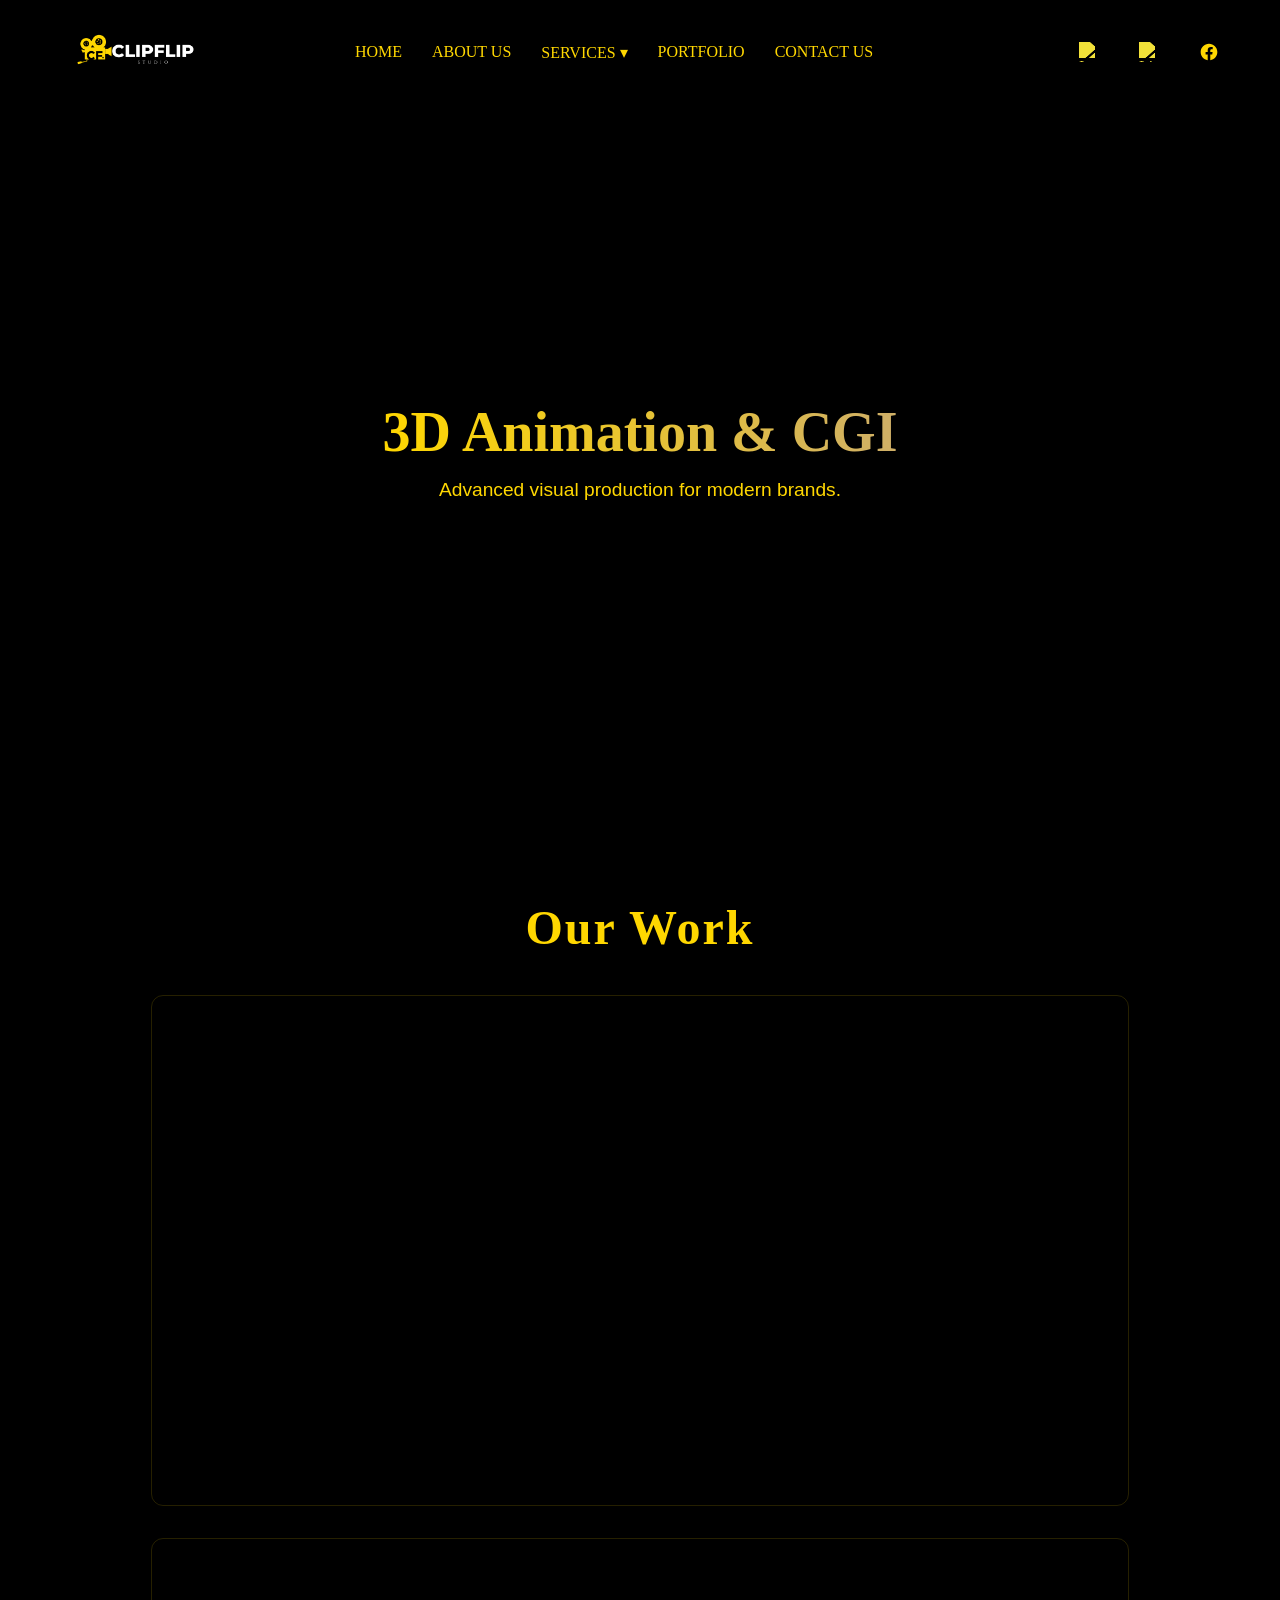
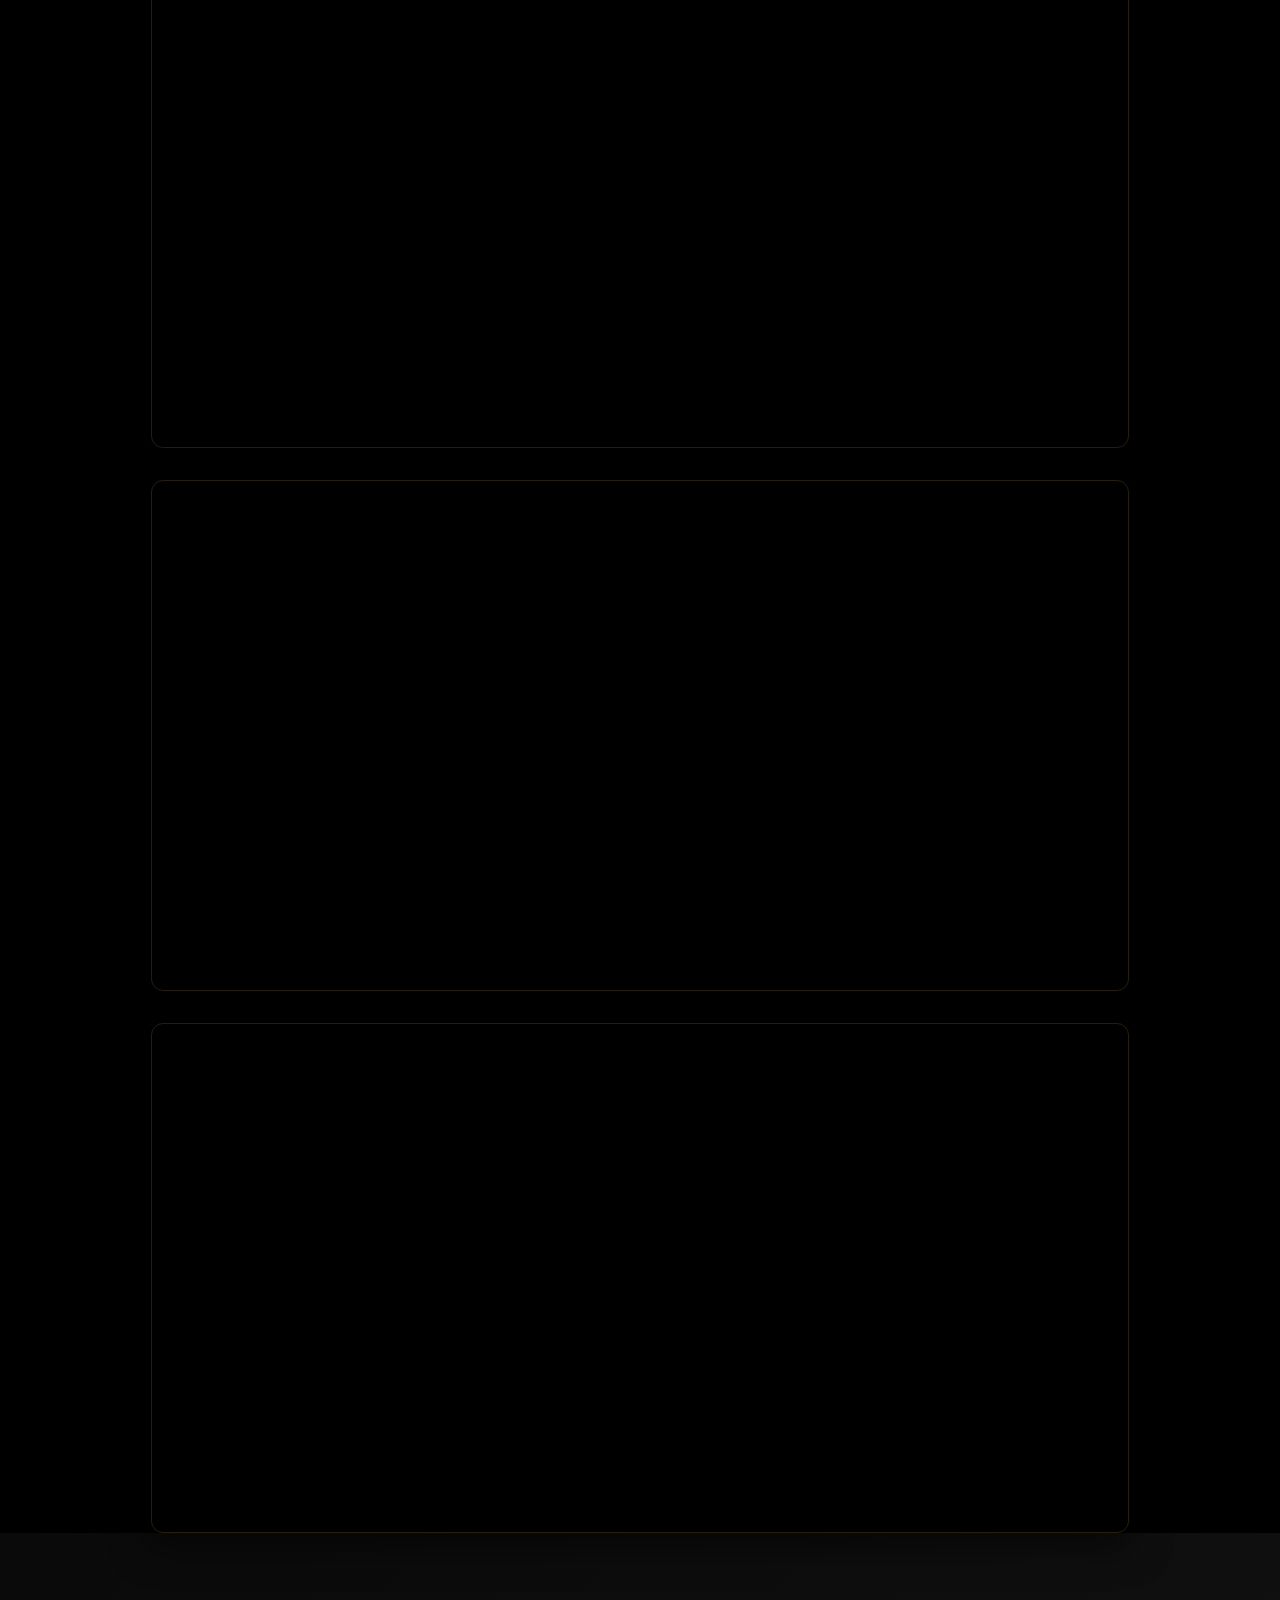
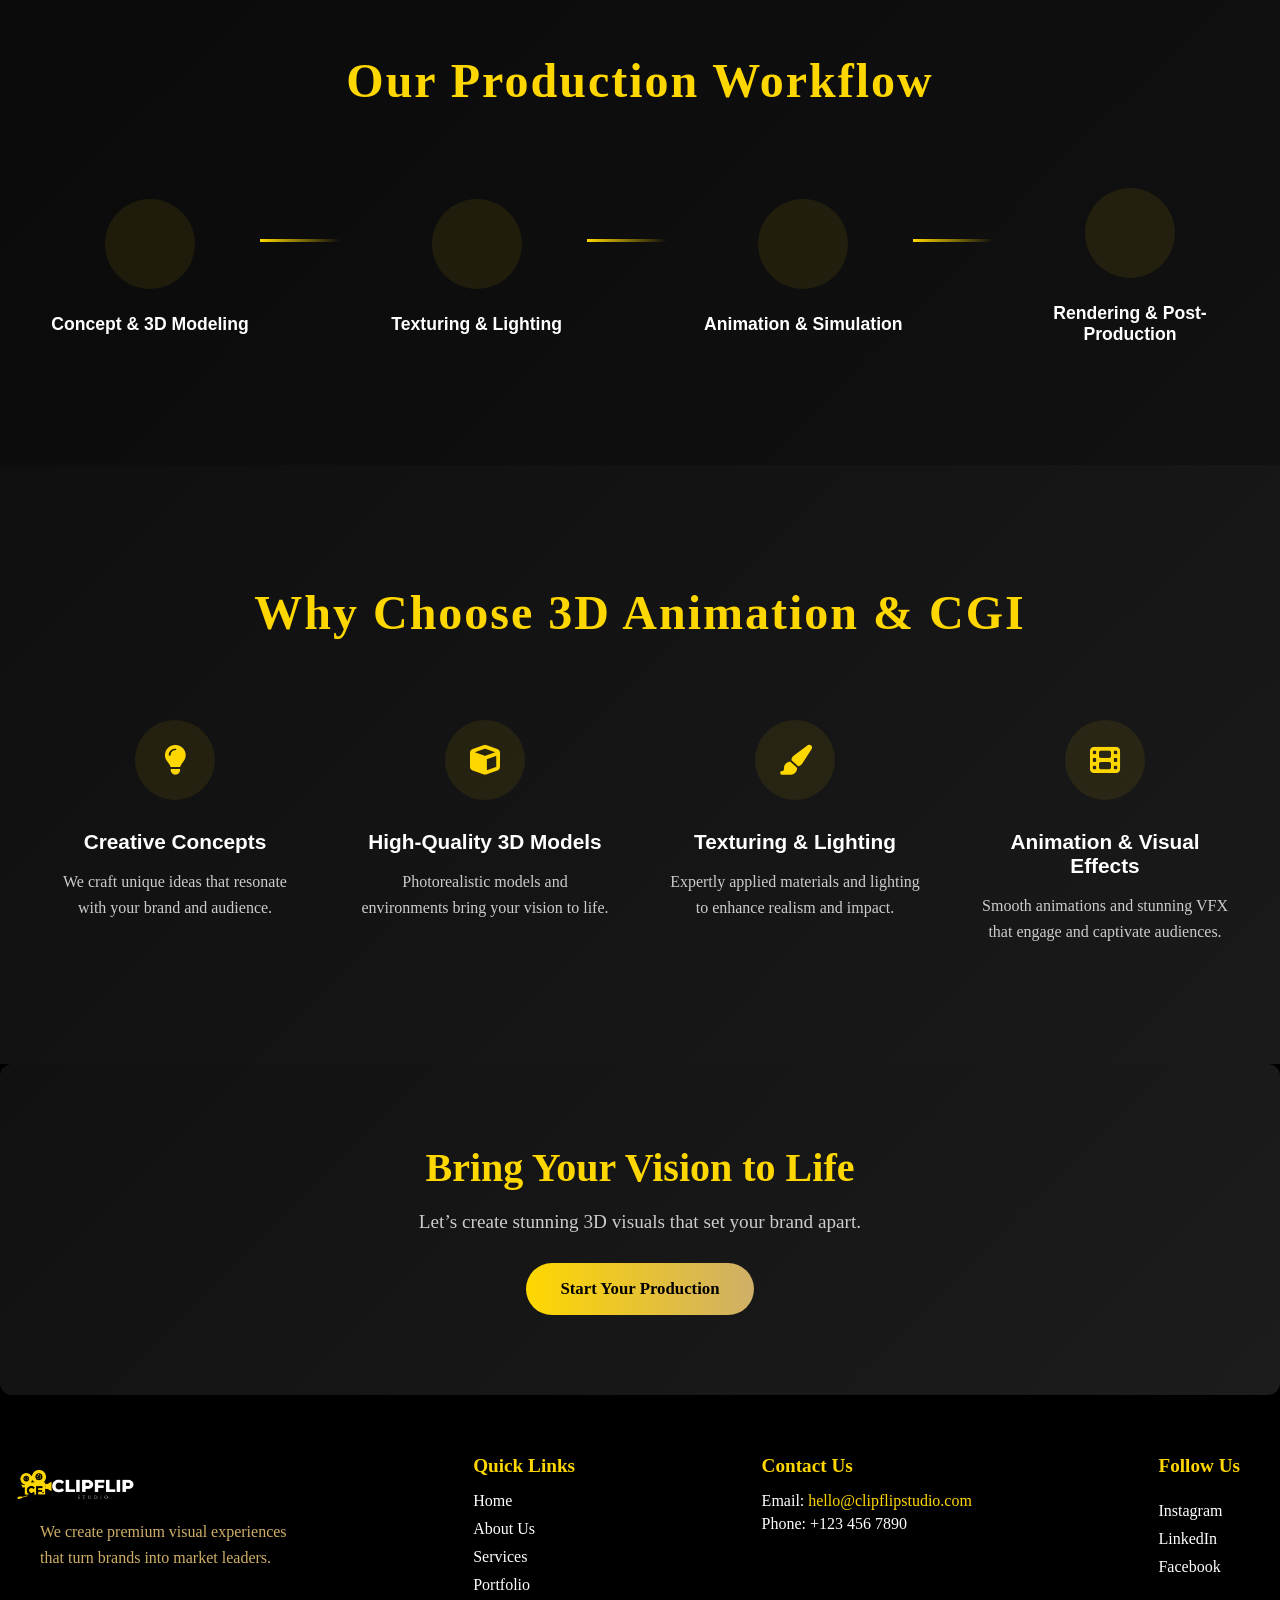
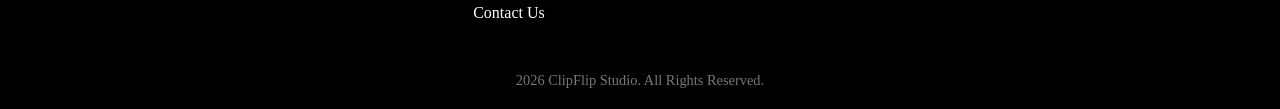
==== 3d-animation-cgi.html @ 11c01d87 "Add menu toggle in every header" ====
<!DOCTYPE html>
<html lang="en">
<head>
  <meta charset="UTF-8">
  <meta name="viewport" content="width=device-width, initial-scale=1.0">
  <title>3D Animation and CGI - CLIPFLIP STUDIO</title>
   <link rel="icon" type="image/png" href="assets/images/favicon.png">
  <link rel="stylesheet" href="css/services.css">
  <link rel="stylesheet" href="css/style.css">
   <link rel="stylesheet"
href="https://cdnjs.cloudflare.com/ajax/libs/font-awesome/6.5.0/css/all.min.css">
<link rel="stylesheet" href="css/responsiveness.css">
</head>
<body>

<header class="site-header">
  <div class="container">
    <!-- Logo -->
    <div class="logo">
      <img src="/assets/images/logo.png" alt="Logo">
    </div>

    <div class="menu-toggle">☰</div>

    <!-- Navigation -->
    <nav class="nav">
  <ul  class="nav-links">
    <li><a href="index.html">Home</a></li>
    <li><a href="about.html">About Us</a></li>

    <!-- Services Dropdown -->
    <li class="dropdown">
  <a href="#" id="servicesToggle">Services ▾</a>
  <ul class="dropdown-menu" id="servicesMenu">
        <li><a href="3d-animation-cgi.html">3D Animation & CGI</a></li>

    <li><a href="cinematic-brand-films.html">Cinematic Brand Films</a></li>
    <li><a href="ai-visual-production.html">AI-Enhanced Visual Production</a></li>
    <li><a href="full-video-production.html">Full Video Production</a></li>
  </ul>
</li>

    <li><a href="portfolio.html">Portfolio</a></li>
    <li><a href="contact.html">Contact Us</a></li>
  </ul>
</nav>

    <!-- Social Media Icons -->
<div class="header-socials">
  <a href="https://www.instagram.com/clipflip_studio/" target="_blank" class="social-icon instagram">
    <img src="https://cdn-icons-png.flaticon.com/24/174/174855.png" alt="Instagram">
  </a>

  <a href="https://www.linkedin.com/company/clipflipstudio" target="_blank" class="social-icon linkedin">
    <img src="https://cdn-icons-png.flaticon.com/24/174/174857.png" alt="LinkedIn">
  </a>

  <a href="#" class="social-icon">
  <svg viewBox="0 0 24 24" width="20" height="20">
    <path fill="#FFD700" d="M22,12C22,6.48,17.52,2,12,2S2,6.48,2,12c0,5,3.66,9.13,8.44,9.88v-6.99h-2.54v-2.89h2.54v-2.2
      c0-2.51,1.49-3.89,3.77-3.89c1.09,0,2.23,0.2,2.23,0.2v2.45h-1.26c-1.24,0-1.63,0.77-1.63,1.56v1.88h2.78l-0.44,2.89h-2.34v6.99
      C18.34,21.13,22,17,22,12z"/>
  </svg>
</a>
</div>
  </div>
</header>

<!-- HERO SECTION -->
  <section class="service-hero">

  <!-- Background Video -->
  <div class="video-container">
<iframe 
  id="heroVideo"
  width="560" 
  height="315" 
  src="https://www.youtube.com/embed/TlagC3os4xI?autoplay=1&mute=1&enablejsapi=1"
  title="YouTube video player" 
  frameborder="0" 
  allow="autoplay; encrypted-media"
  allowfullscreen>
</iframe>
</div>

  <!-- overlay content -->
  <div class="hero-box">
    <h1>3D Animation & CGI</h1>
    <p>Advanced visual production for modern brands.</p>
  </div>

</section>


<!-- VIDEO SHOWCASE -->
<section class="service-videos-new">
  <div class="video-wrapper">


  <h2>Our Work</h2>

  <div class="video-grid">

    <div class="video-card">
<iframe 
  src="https://www.youtube.com/embed/NSYdKjWfjSY?autoplay=1&mute=1&loop=1&playlist=NSYdKjWfjSY&controls=0&modestbranding=1&playsinline=1&rel=0"
  frameborder="0" 
  allow="autoplay; encrypted-media"
  allowfullscreen>
</iframe>   
   </div>

    <div class="video-card">
     <iframe
       src="https://www.youtube.com/embed/BoeuCA40qew?autoplay=1&mute=1&loop=1&playlist=BoeuCA40qew&controls=0&modestbranding=1&playsinline=1"
        frameborder="0" allow=" autoplay; encrypted-media;" 
         allowfullscreen></iframe>
    </div>

    <div class="video-card">
<iframe  
  src="https://www.youtube.com/embed/XLqd3X2z10I?autoplay=1&mute=1&loop=1&playlist=XLqd3X2z10I&controls=0&modestbranding=1&playsinline=1"
  frameborder="0" 
  allow="autoplay; encrypted-media" 
  allowfullscreen>
</iframe>    </div>

    <div class="video-card">
<iframe 
 
  src="https://www.youtube.com/embed/jw-aebRJ8zs?autoplay=1&mute=1&loop=1&playlist=jw-aebRJ8zs&controls=0&modestbranding=1&playsinline=1"
  frameborder="0" 
  allow="autoplay; encrypted-media" 
  allowfullscreen>
</iframe>      </div>

  </div>
</div>
</section>


<section class="process">
  <h2>Our Production Workflow</h2>
  <div class="process-steps">

    <div class="process-step">
      <div class="process-icon">
        <i data-lucide="lightbulb"></i> <!-- Concept & Idea -->
      </div>
      <h3>Concept & 3D Modeling</h3>
    </div>

    <div class="process-step">
      <div class="process-icon">
        <i data-lucide="droplet"></i> <!-- Texturing / Surface -->
      </div>
      <h3>Texturing & Lighting</h3>
    </div>

    <div class="process-step">
      <div class="process-icon">
        <i data-lucide="play-circle"></i> <!-- Animation -->
      </div>
      <h3>Animation & Simulation</h3>
    </div>

    <div class="process-step">
      <div class="process-icon">
        <i data-lucide="cpu"></i> <!-- Rendering / Post -->
      </div>
      <h3>Rendering & Post-Production</h3>
    </div>

  </div>
</section>
<!-- BENEFITS -->
<section class="benefits">
  <h2>Why Choose 3D Animation & CGI</h2>
  <div class="benefits-grid">

    <div class="benefit-item">
      <div class="benefit-icon">
        <i class="fas fa-lightbulb"></i>
      </div>
      <h3>Creative Concepts</h3>
      <p>We craft unique ideas that resonate with your brand and audience.</p>
    </div>

    <div class="benefit-item">
      <div class="benefit-icon">
        <i class="fas fa-cube"></i>
      </div>
      <h3>High-Quality 3D Models</h3>
      <p>Photorealistic models and environments bring your vision to life.</p>
    </div>

    <div class="benefit-item">
      <div class="benefit-icon">
        <i class="fas fa-paint-brush"></i>
      </div>
      <h3>Texturing & Lighting</h3>
      <p>Expertly applied materials and lighting to enhance realism and impact.</p>
    </div>

    <div class="benefit-item">
      <div class="benefit-icon">
        <i class="fas fa-film"></i>
      </div>
      <h3>Animation & Visual Effects</h3>
      <p>Smooth animations and stunning VFX that engage and captivate audiences.</p>
    </div>

  </div>
</section>


<!-- CTA -->
<section class="cta">
  <h2>Bring Your Vision to Life</h2>
  <p>Let’s create stunning 3D visuals that set your brand apart.</p>
  <a href="contact.html" class="cta-btn">Start Your Production</a>
</section>

<!-- Footer -->
<footer class="site-footer">
  <div class="footer-container">

    <!-- Logo & Tagline -->
    <div class="footer-logo">
        <img src="/assets/images/logo.png" alt="Logo">
      <p class="footer-tagline">We create premium visual experiences</p>
      <p class="footer-tagline"> that turn brands into market leaders.</p>
    </div>

    <!-- Navigation Links -->
    <div class="footer-nav">
      <h4>Quick Links</h4>
      <ul>
        <li><a href="index.html">Home</a></li>
        <li><a href="about.html">About Us</a></li>
        <li><a href="performance-video-marketing.html">Services</a></li>
        <li><a href="portfolio.html">Portfolio</a></li>
        <li><a href="contact.html">Contact Us</a></li>
      </ul>
    </div>

    <!-- Contact Info -->
    <div class="footer-contact">
      <h4>Contact Us</h4>
      <p>
    Email: 
    <a href="mailto:hello@clipflipstudio.com?subject=Project Inquiry&body=Hello ClipFlip Studio, I would like to discuss a project.">
hello@clipflipstudio.com
</a>
  </p>
      <p>Phone: +123 456 7890</p>
    </div>

    <!-- Social Media -->
    <div class="footer-social">
      <h4>Follow Us</h4>
      <a href="https://www.instagram.com/clipflip_studio/" target="_blank">Instagram</a>
      <a href="https://www.linkedin.com/company/clipflipstudio" target="_blank">LinkedIn</a>
      <a href="#" target="_blank">Facebook</a>
    </div>

  </div>

  <div class="footer-bottom">
    <p>2026 ClipFlip Studio. All Rights Reserved.</p>
  </div>
</footer>
  <script src="js/services_dropdown.js"></script>
<script src="js/sequential_animation.js"></script>
<script src="js/benefit-card.js"></script>
 <script src="js/onclick_audio.js"></script>
<script src="https://unpkg.com/lucide@latest"></script>
<script src="https://www.youtube.com/iframe_api"></script>
<script src="js/menu_toggle.js"></script>

<script>
lucide.createIcons();
</script>
</body>
</html>
---- css/services.css ----
/* =========================
   HERO SECTION
========================= */
/* HERO SECTION */

.service-hero{
  position: relative;
  height: 100vh;
  width: 100%;
  overflow: hidden;
  display:flex;
  align-items:center;
  justify-content:center;
}

/* slideshow container */

.hero-slideshow{
  position:absolute;
  width:100%;
  height:100%;
  top:0;
  left:0;
}

/* images */

.slide{
  position:absolute;
  width:100%;
  height:100%;
  object-fit:cover;
  opacity:0;
  transition: opacity 1.5s ease;
}

/* active slide */

.slide.active{
  opacity:1;
}

/* dark overlay */

.service-hero::after{
  content:"";
  position:absolute;
  width:100%;
  height:100%;
  background: rgba(0,0,0,0.55);
  top:0;
  left:0;
}

/* hero text */

.hero-box{
  position:relative;
  z-index:2;
  text-align:center;
  padding:40px;
}

.hero-box h1 {
   font-family: 'Cinzel', serif;
  font-size: 3.5rem;

  background: linear-gradient(90deg,#FFD700,#CFAF67);

  -webkit-background-clip: text;
  background-clip: text;

  -webkit-text-fill-color: transparent;
  color: transparent;
}

.hero-box p{
   font-family: 'Montserrat', sans-serif;
  color:#FFD700;
  margin-top:15px;
  font-size:1.2rem;
}
/* =========================
   VIDEO SECTION
========================= */
.service-videos-news {
  display: block;
  width: 100%;
  padding: 60px 0;
  background: linear-gradient(135deg, #0a0a0a, #111);
  box-sizing: border-box;
}


.video-wrapper {
  width: 1090px;
  margin: 0 auto;
  padding: 0 3.5rem;
  box-sizing: border-box;
}

.video-wrapper h2 {
 font-family: 'Cinzel', serif;
  font-size: 3rem;
  color: #FFD700;
  margin-bottom: 2.5rem;
  letter-spacing: 2px;
  text-align: center;
}

.video-grid {
  display: flex;
  flex-direction: column;
  gap: 2rem;
  width: 100%;
}

.video-card {
 width: 100% !important;
  position: relative;
  padding-bottom: 52% !important;   /* slightly less tall than 56.25% */
  height: 0 !important;
  overflow: hidden;
  border-radius: 12px;
  border: 1px solid rgba(255, 215, 0, 0.15);
  box-shadow: 0 10px 40px rgba(0, 0, 0, 0.6);
  transition: transform 0.4s ease, box-shadow 0.4s ease, border-color 0.4s ease;
  cursor: pointer;
}

.video-card iframe {
  position: absolute;
  top: 0;
  left: 0;
  width: 100%;
  height: 100%;
  border: none;
  display: block;
}
.video-card::after {
  content: "";
  position: absolute;
  inset: 0;
  background: linear-gradient(135deg, rgba(255,215,0,0.22), rgba(207,175,103,0.12));
  opacity: 0;
  transition: opacity 0.4s ease;
  z-index: 2;
  border-radius: 12px;
  pointer-events: none;
}

.video-card:hover {
   transform: translateY(-10px) scale(1.02);
  box-shadow: 0 20px 40px rgba(255, 215, 0, 0.25);
  background-position: right center;
}

@media (max-width: 600px) {
  .video-wrapper { padding: 0 1rem; }
  .video-wrapper h2 { font-size: 2rem; }
}

/* =========================
   WHAT’S INCLUDED - SPLIT MODERN (YELLOW HIGHLIGHTS)
========================= */
.included-services {
  padding: 100px 20px;
  background: linear-gradient(135deg, #111, #1C1C1C);
}

.services-container {
  display: flex;
  align-items: center;
  justify-content: center;
  gap: 50px;
  max-width: 1200px;
  margin: auto;
  flex-wrap: wrap-reverse;
}

/* Left side image */
.services-image {
  flex: 1;
  min-width: 300px;
  display: flex;
  justify-content: center;
  align-items: center;
}

.services-image img {
  width: 100%;
  max-width: 500px;
  border-radius: 20px;
  box-shadow: 0 20px 50px rgba(255, 215, 0, 0.1); /* yellow glow */
  transition: transform 0.5s ease, box-shadow 0.5s ease;
}

.services-image img:hover {
  transform: scale(1.03);
  box-shadow: 0 30px 70px rgba(255, 215, 0, 0.25);
}

/* Right side cards */
.services-cards {
  flex: 1;
  min-width: 300px;
}

.services-cards h2 {
  font-size: 2.5rem;
  color: #FFD700; /* yellow heading */
  margin-bottom: 40px;
  text-align: left;
}

/* Cards Grid */
.services-grid {
  display: flex;
  flex-direction: column;
  gap: 25px;
}

/* Individual Card Styling */
.card {
  background-color: rgba(0,0,0,0.85);
  backdrop-filter: blur(2px);
  border-radius: 16px;
  padding: 25px 20px;
  display: flex;
  align-items: center;
  gap: 20px;
  box-shadow: 0 10px 30px rgba(0,0,0,0.5);
  transition: transform 0.4s ease, box-shadow 0.4s ease, background 0.4s ease;
  cursor: default;
  position: relative;
  font-family: 'Cinzel', serif;
  font-size: 1.1rem;
  color: #fff;
  font-weight: 500;
}

.card::before {
  content: "";
  display: block;
  width: 50px;
  height: 50px;
  background-size: contain;
  background-repeat: no-repeat;
  filter: grayscale(100%);
  transition: filter 0.3s ease, transform 0.3s ease;
}

/* Hover effect - yellow highlights */
.card:hover {
  transform: translateY(-6px) scale(1.02);
  box-shadow: 0 20px 50px rgba(255, 215, 0, 0.3);
}

.card:hover::before {
  filter: grayscale(0%); /* icon fully visible in original colors */
  transform: scale(1.2);
}

/* Responsive */
@media (max-width: 900px) {
  .services-container {
    flex-direction: column-reverse;
    gap: 40px;
  }

  .services-cards h2 {
    font-family: 'Cinzel', serif;
    text-align: center;
  }
}

/* =========================
   PROCESS SECTION
========================= */

.process {
  padding: 120px 20px;
  background: linear-gradient(135deg, #0a0a0a, #111);
  color: #fff;
  text-align: center;
}

.process h2 {
  font-family: 'Montserrat', serif;
  font-size: 3rem;
  color: #FFD700;
  margin-bottom: 80px;
  letter-spacing: 2px;
}

/* Layout */
.process-steps {
  display: flex;
  justify-content: space-between;
  align-items: center;
  flex-wrap: wrap;
  max-width: 1200px;
  margin: 0 auto;
  position: relative;
}

/* Individual Step */
.process-step {
  width: 220px;
  text-align: center;
  position: relative;
  opacity: 0;
  transform: translateY(40px);
  transition: all 0.6s ease;
}

/* Icon Image */
.process-icon {
  width: 90px;
  height: 90px;
  margin: 0 auto 25px auto;
  border-radius: 50%;
  background: rgba(255, 215, 0, 0.08);
  display: flex;
  align-items: center;
  justify-content: center;
  transition: all 0.4s ease;
}

/* Style the SVG inside */
.process-icon svg {
  width: 36px;
  height: 36px;
  stroke: #FFD700;
  stroke-width: 2;
}

/* Premium glow on hover */
.process-step:hover .process-icon {
  transform: scale(1.12);
  box-shadow: 0 0 25px rgba(255, 215, 0, 0.5);
  background: rgba(255, 215, 0, 0.15);
}

.process-step h3 {
  font-family: 'Cinzel', sans-serif;
  font-size: 1.1rem;
  font-weight: 600;
}

/* Floating Animation */
@keyframes float {
  0%, 100% { transform: translateY(0); }
  50% { transform: translateY(-8px); }
}

/* Connecting Line */
.process-step::after {
  content: '';
  position: absolute;
  top: 40px;
  left: 100%;
  width: 80px;
  height: 3px;
  background: linear-gradient(to right, #FFD700, transparent);
  transform: scaleX(0);
  transform-origin: left;
  transition: transform 0.6s ease;
}

.process-step:last-child::after {
  display: none;
}

/* Reveal Animation */
.process-step.visible {
  opacity: 1;
  transform: translateY(0);
}

.process-step.visible::after {
  transform: scaleX(1);
}

/* Responsive */
@media (max-width: 900px) {
  .process-steps {
    flex-direction: column;
    gap: 50px;
  }

  .process-step::after {
    display: none;
  }
}

/* =========================
   BENEFITS SECTION
========================= */
.benefits {
  padding: 120px 20px;
  background: linear-gradient(135deg, #0f0f0f, #1a1a1a);
  text-align: center;
}

.benefits h2 {
  font-family: 'Cinzel', serif;
  font-size: 3rem;
  margin-bottom: 80px;
  letter-spacing: 2px;
  color: #FFD700;
}

/* Grid Layout */
.benefits-grid {
  display: flex;
  justify-content: center;
  flex-wrap: wrap;
  gap: 60px;
  max-width: 1200px;
  margin: auto;
}

/* Individual Benefit */
.benefit-item {
  max-width: 250px;
  text-align: center;
  color: #fff;
  opacity: 0;
  transform: translateY(40px);
  animation: fadeUp 0.8s ease forwards;
}

/* Staggered Animation */
.benefit-item:nth-child(1) { animation-delay: 0.2s; }
.benefit-item:nth-child(2) { animation-delay: 0.4s; }
.benefit-item:nth-child(3) { animation-delay: 0.6s; }
.benefit-item:nth-child(4) { animation-delay: 0.8s; }

/* Icon */
.benefit-icon {
  width: 80px;
  height: 80px;
  margin: 0 auto 30px auto;
  border-radius: 50%;
  background: rgba(255, 215, 0, 0.08);
  display: flex;
  align-items: center;
  justify-content: center;
  font-size: 30px;
  color: #FFD700;
  transition: transform 0.4s ease, box-shadow 0.4s ease;
  animation: float 4s ease-in-out infinite;
}

.benefit-item:hover .benefit-icon {
  transform: scale(1.15);
  box-shadow: 0 0 30px rgba(255, 215, 0, 0.4);
}

/* Title */
.benefit-item h3 {
  
  font-size: 1.3rem;
  margin-bottom: 15px;
  font-weight: 600;
}

/* Description */
.benefit-item p {
  font-family: 'Cinzel', serif;
  font-size: 1rem;
  color: #ccc;
  line-height: 1.6;
}

/* Fade Up Animation */
@keyframes fadeUp {
  to {
    opacity: 1;
    transform: translateY(0);
  }
}

/* Subtle Floating Animation */
@keyframes float {
  0%, 100% { transform: translateY(0px); }
  50% { transform: translateY(-8px); }
}

/* Responsive */
@media (max-width: 900px) {
  .benefits-grid {
    gap: 40px;
  }
}

/* =========================
   OUR WORK GRID
========================= */
.our-work h2 {
 font-family: 'Montserrat', serif;
 font-size: 2.5rem;
  color: #FFD700; /* yellow heading */
  margin-bottom: 40px;
  text-align: center;
}

.work-grid {
  display: flex;
  flex-wrap: wrap;
  justify-content: center;
  gap: 25px;
}

.work-box {
  background: rgba(0,0,0,0.85);
  backdrop-filter: grayscale(100%) blur(2px);
  border-radius: 16px;
  width: 250px;
  height: 160px;
  display: flex;
  align-items: center;
  justify-content: center;
  box-shadow: 0 10px 30px rgba(0,0,0,0.5);
  transition: transform 0.3s ease, box-shadow 0.3s ease;
}

.work-box:hover {
  transform: translateY(-8px) scale(1.03);
  box-shadow: 0 20px 50px rgba(255,215,0,0.3);
}

/* =========================
   CTA
========================= */
.cta {
  
  background: linear-gradient(135deg, #111, #1C1C1C);
  text-align: center;
  padding: 80px 20px;
  border-radius: 12px;
  
}

.cta h2 {
  font-family: 'Cinzel', serif;
  font-size: 2.5rem;
  margin-bottom: 20px;
  color: #FFD700;
}

.cta p {
  font-family: 'Montserrat', serif;
  font-size: 1.2rem;
  color: #ccc;
  margin-bottom: 30px;
}
.cta-btn{
  display: inline-block;
  text-decoration: none;
  background: linear-gradient(90deg, #FFD700, #CFAF67);
  color: #000;
  padding: 16px 34px;
  border-radius: 50px;
  font-weight: 600;
  font-size: 1.05rem;
  cursor: pointer;

  position: relative;
  z-index: 999;

  transition: all 0.35s ease;
}

/* Glow layer */
.cta-btn::before{
  content: "";
  position: absolute;
  inset: 0;
  border-radius: 50px;
  background: linear-gradient(90deg,#FFD700,#CFAF67,#FFD700);
  filter: blur(12px);
  opacity: 0;
  transition: opacity 0.35s ease;
  z-index: -1;
}

/* Hover effect */
.cta-btn:hover{
  transform: translateY(-4px) scale(1.03);
  box-shadow: 0 15px 40px rgba(255,215,0,0.45);
}

.cta-btn:hover::before{
  opacity: 0.7;
}



/* Special layout when there are 5 cards */
.included-services-5 .services-container{
  align-items: flex-start;
}

/* Make image area slightly larger */
.included-services-5 .services-image{
  flex: 1.2;
}

/* Slightly reduce card column width */
.included-services-5 .services-cards{
  flex: 0.9;
}

/* Allow image to grow more */
.included-services-5 .services-image img{
  max-width: 650px;
}
---- css/style.css ----
/* =========================
   1. BASIC RESET & BODY
========================= */
* {
  margin: 0;
  padding: 0;
  box-sizing: border-box;
}

body {
  font-family: 'Montserrat', serif;
  background-color: #000;
  color: #fff;
}

h1, h2, h3 {
   font-family: 'Cinzel', sans-serif;
  
}

a {
  text-decoration: none;
}

/* =========================
   2. HEADER
========================= */

/* Target the logo container */

.site-header {
  width: 100%;
  background-color: #000;
  position: fixed;
  top: 0;
  left: 0;
  z-index: 100;
  display: flex;
  justify-content: center;
  box-shadow: 0 2px 10px rgba(0,0,0,0.5);
  padding: 20px 50px;
}

.site-header .container {
  max-width: 1200px;
  width: 100%;
  display: flex;
  align-items: center;
  justify-content: space-between;
}
.site-header .logo {
  margin-left: 50px;
}
.site-header .logo img {
  height: 60px;
  width: auto;
  transform: scale(2.5,2.5);   /* scaleX , scaleY */
  transform-origin: center;
}

.site-header .nav ul {
  list-style: none;
  display: flex;
  gap: 30px;
}

.site-header .nav ul li a {
  color: #FFD700;
  font-weight: 500;
  text-transform: uppercase;
  transition: color 0.3s;
}

.site-header .nav ul li a:hover {
  color: #CFAF67;
}
/* =========================
   DROPDOWN MENU
========================= */

.nav ul li {
  position: relative;
}

.dropdown-menu {
  position: absolute;
  top: 100%;
  left: 0;
  background: #111;
  list-style: none;
  padding: 15px 0;
  min-width: 250px;
  display: none;
  flex-direction: column;
  box-shadow: 0 8px 20px rgba(0,0,0,0.6);
  border-radius: 6px;
  opacity: 0;
  transform: translateY(10px);
  transition: all 0.3s ease;
}

/* When active */
.dropdown-menu.active {
  display: flex;
  opacity: 1;
  transform: translateY(0);
}

.dropdown-menu li {
  padding: 10px 20px;
}

.dropdown-menu li a {
  color: #FFD700;
  text-transform: none;
  font-weight: 400;
  display: block;
}

.dropdown-menu li a:hover {
  color: #CFAF67;
  background: rgba(255, 215, 0, 0.05);
}
/* =========================
   HEADER SOCIAL ICONS (LUXURY GOLD STYLE)
========================= */

.header-socials {
  display: flex;
  gap: 18px;
  align-items: center;
}

/* ICON WRAPPER */
.social-icon {
  width: 42px;
  height: 42px;
  display: flex;
  align-items: center;
  justify-content: center;
  border-radius: 50%;
  position: relative;
  transition: all 0.4s ease;
}

/* GOLD ICON STYLE */
.social-icon img {
  width: 20px;
  height: 20px;

  /* Make icon gold */
  filter: brightness(0) saturate(100%) invert(78%) sepia(52%) 
          saturate(558%) hue-rotate(7deg) brightness(102%) contrast(101%);

  transition: all 0.4s ease;
}

/* Elegant hover effect */
.social-icon:hover {
  transform: translateY(-5px);
}

/* Glow effect on hover */
.social-icon:hover img {
  filter: brightness(0) saturate(100%) invert(85%) sepia(80%)
          saturate(700%) hue-rotate(3deg) brightness(115%) contrast(110%);
}

/* Subtle animated underline ring */
.social-icon::after {
  content: "";
  position: absolute;
  bottom: -6px;
  width: 0%;
  height: 2px;
  background: linear-gradient(to right, #CFAF67, #FFD700);
  transition: width 0.4s ease;
}

.social-icon:hover::after {
  width: 60%;
}

/* =========================
   HERO SECTION
========================= */

.hero {
  position: relative;
  height: 100vh;
  overflow: hidden;
}

/* VIDEO WRAPPER (important) */
.video-container {
  position: absolute;
  top: 50%;
  left: 50%;
  width: 100vw;
  height: 56.25vw;       /* 16:9 ratio */
  min-height: 100vh;
  min-width: 177.77vh;   /* 16:9 ratio */
  transform: translate(-50%, -50%);
  z-index: -2;
}

/* iframe full cover */
.video-container iframe {
  width: 100%;
  height: 100%;
  pointer-events: none;  /* disable clicking */
}

.video-container video {
  width: 100%;
  height: 100%;
  object-fit: cover;
}

/* Dark overlay for readability */
.hero::after {
  content: "";
  position: absolute;
  inset: 0;
  background: rgba(0,0,0,0.6);
  z-index: -1;
}

/* TEXT CONTENT */
.hero-overlay {
  position: relative;
  z-index: 2;
  height: 100%;
  display: flex;
  flex-direction: column;
  justify-content: center;
  align-items: center;
  color: #FFD700;
  text-align: center;
  padding: 0 20px;
}

.hero-overlay h1 {
  font-size: 3rem;
  margin-bottom: 10px;
}

.hero-overlay .motto {
  font-size: 1.2rem;
  color: #fff;
  max-width: 700px;
}
.hero-overlay img {
  max-width: 300px;        /* Maximum size of the logo */
  width: 80%;               /* Responsive width */
  height: auto;             /* Maintain aspect ratio */
  display: block;
  margin: 0 auto;  
  opacity: 50%;

}

/* =========================
   4. WHAT WE DO (Text)
========================= */
.what-we-do-text {
  background-color: #000;
  color: #fff;
  padding: 80px 20px;
  text-align: center;
}

.what-we-do-text h2 {
  font-size: 3rem;
  color: #FFD700;
  margin-bottom: 50px;
}

.what-we-do-text p {
  font-size: 1.25rem;
  line-height: 2;
  margin-bottom: 30px;
  max-width: 900px;
  margin-left: auto;
  margin-right: auto;
}

.what-we-do-text strong {
  color: #FFD700;
  font-weight: 700;
}

/* =========================
   5. TEAM / ROLES
========================= */
.team-showcase {
  background-color: #1C1C1C;
  color: #fff;
  padding: 80px 20px;
  text-align: center;
}

.team-showcase h2 {
  font-size: 3rem;
  color: #FFD700;
  margin-bottom: 60px;
}

.team-row {
  display: flex;
  align-items: center;
  justify-content: center;
  gap: 50px;
  margin-bottom: 80px;
  flex-wrap: wrap;
}
.team-row p{
  font-family: 'Montserrat', serif;
}

.team-row.reverse {
  flex-direction: row-reverse;
}

.team-image img {
   width: 350px;
  height: 330px;
  max-width: 90%;
  border-radius: 12px;
  filter: grayscale(100%);
  object-fit: cover;
  transition: transform 0.5s ease, box-shadow 0.5s ease;
}

/* Hover Effect - lift + shadow only */
.team-image img:hover {
 transform: translateY(-8px) scale(1.03); /* Slight lift & scale */
  filter: grayscale(0%) brightness(1.05); /* remove grayscale + brighten */
  box-shadow: 0 12px 25px rgba(255, 215, 0, 0.5); 
}
.team-text {
  max-width: 700px;
  text-align: left;
}

.team-text h3 {
  font-size: 2rem;
  color: #FFD700;
  margin-bottom: 20px;
}
.team-text h2 {
  font-family: 'Cinzel';
  font-size: 1.5rem;
  color: #FFD700;
  margin-bottom: 20px;
}

.team-text p {
  font-size: 1.15rem;
  line-height: 2;
  color: #fff;
}
/* Brands Marquee Section */
.brands-marquee {
  background-color: #1C1C1C;
  color: #fff;
  padding: 60px 0;
  overflow: hidden;
  text-align: center;
  position: relative;
}

.brands-marquee h2 {
  font-size: 2.5rem;
  margin-bottom: 40px;

  /* Gradient background */
  background: linear-gradient(90deg, #FFD700, #CFAF67);
  
  /* Clip background to text */
  -webkit-background-clip: text;
  -webkit-text-fill-color: transparent; /* REQUIRED for Chrome/Safari */

  /* Fallback for Firefox/Edge */
  background-clip: text;
  color: transparent;
}

/* Marquee container */
.marquee {
  width: 100%;
  overflow: hidden;
  position: relative;
  -webkit-mask-image: linear-gradient(
    to right,
    transparent 0%,
    black 8%,
    black 92%,
    transparent 100%
  );
  mask-image: linear-gradient(
    to right,
    transparent 0%,
    black 8%,
    black 92%,
    transparent 100%
  );
}

/* Track for scrolling logos */
.marquee-track {
  display: flex;
  gap: 50px;
  width: max-content;
  animation: marquee 20s linear infinite;
}

/* Circular logos */
.marquee-track img {
  width: 80px;
  height: 80px;
  border-radius: 50%;
  object-fit: cover;
 flex-shrink: 0; 
  transition: transform 0.4s ease, box-shadow 0.4s ease;
  /* subtle 3D floating effect */
  animation: float 3s ease-in-out infinite;
}

/* Hover effect - subtle scale + glow */
.marquee-track img:hover {
 
  box-shadow: 0 10px 20px rgba(255, 215, 0, 0.3);
}

/* Horizontal scroll animation */
@keyframes marquee {
  0% { transform: translateX(0%); }
  100% { transform: translateX(-50%); }
}

.marquee:hover .marquee-track {
  animation-play-state: paused;
}
/* Subtle floating animation */

/* Reduce default margin for headings and sections */
.team-showcase,
.brands-marquee {
  padding-top: 60px;   /* Optional: adjust top/bottom spacing */
  padding-bottom: 60px;
  margin: 0;           /* remove default margin */
}

/* Reduce margin of h2 specifically if it's too large */
.team-showcase h2,
.brands-marquee h2 {
  margin-bottom: 40px; /* previously might be 60px */
}

/* Reduce bottom margin of last paragraph in team text */
.team-text p:last-child {
  margin-bottom: 0;
}

/* =========================
   5. TEAM / ROLES
========================= */
.testimonial-video {
  width: 100%;
  aspect-ratio: 16 / 9; 
  border-radius: 10px;
  overflow: hidden;
  margin-bottom: 10px;
}

.testimonial-video video {
  width: 100%;
  height: 100%;
  object-fit: cover;
}

.testimonial-card .brand-name {
  font-size: 20px;
   font-family: 'Cinzel', sans-serif;
  margin-top: 5px;
}
.client-testimonials {
  background-color: #000;
  color: #fff;
  padding: 80px 20px;
  text-align: center;
}

.client-testimonials h2 {
  font-size: 3rem;
  margin-bottom: 40px;

  /* Gradient background */
  background: linear-gradient(90deg, #FFD700, #CFAF67);
  
  /* Clip background to text */
  -webkit-background-clip: text;
  -webkit-text-fill-color: transparent; /* REQUIRED for Chrome/Safari */

  /* Fallback for Firefox/Edge */
  background-clip: text;
  color: transparent;
}

.testimonial-container {
  display: flex;
  align-items: center;
  gap: 20px;
  justify-content: center;
  position: relative;
}

.testimonial-track-wrapper {
  overflow: hidden;
  width: 80%;
}

.testimonial-track {
  display: flex;
  gap: 30px;
  transition: transform 0.5s ease;
  justify-content: center;
}

.testimonial-card {
  background-color: #1C1C1C;
  border-radius: 12px;
  padding: 40px 20px;
 flex: 0 0 45%;
max-width: 500px;
  text-align: center;
  box-shadow: 0 5px 25px rgba(0,0,0,0.5);
 
  transition: transform 0.4s ease, box-shadow 0.4s ease;
  position: relative;
}

/* Hover lift + shadow */
.testimonial-card:hover {
  transform: translateY(-8px);
  box-shadow: 0 15px 40px rgba(255, 215, 0, 0.2);
}

/* Quote Icon */
.testimonial-icon {
  margin-bottom: 15px;
}

.testimonial-card h3 {
  font-size: 1.5rem;
  color: #FFD700;
  margin-bottom: 10px;
}

.testimonial-card p {
  font-size: 1rem;
  line-height: 1.6;
  color: #fff;
}

/* Carousel buttons */
.testimonial-btn {
  background: rgba(255, 215, 0, 0.1);
  border: none;
  border-radius: 50%;
  padding: 10px;
  cursor: pointer;
  transition: all 0.3s ease;
}

.testimonial-btn:hover {
  background: rgba(255, 215, 0, 0.25);
  transform: scale(1.1);
}
/* =========================
   8. FOOTER
========================= */
.site-footer {
  background-color: #000;
  color: #fff;
  padding: 60px 20px 20px;
}

.footer-container {
  display: flex;
  flex-wrap: wrap;
  gap: 50px;
  justify-content: space-between;
  max-width: 1200px;
  margin: auto;
}

.footer-logo img {
  height: 60px;
  width: auto;
  transform: scale(2.5,2.5);   /* scaleX , scaleY */
  transform-origin: center;
}

.footer-tagline {
  font-family: 'Cinzel ,  sans-serif';
  font-size: 1rem;
  line-height: 1.6;
  color: #CFAF67;
}

.footer-nav h4,
.footer-contact h4,
.footer-social h4 {
  color: #FFD700;
  font-family: 'Cinzel', serif;
  margin-bottom: 15px;
  font-size: 1.2rem;
}

.footer-nav ul {
  list-style: none;
  padding: 0;
}

.footer-nav ul li {
  margin-bottom: 10px;
}

.footer-nav ul li a,
.footer-social a {
  color: #fff;
  text-decoration: none;
  transition: color 0.3s;
}

.footer-nav ul li a:hover,
.footer-social a:hover {
  color: #CFAF67;
}

.footer-contact p {
  margin: 5px 0;
}

.footer-social {
  display: flex;
  flex-direction: column;
  gap: 10px;
}

.footer-bottom {
  text-align: center;
  margin-top: 40px;
  font-size: 0.9rem;
  color: #777;
}

.footer-contact a {
  color: #FFD700;
  font-family: Cambria, Cochin, Georgia, Times, 'Times New Roman', serif;
  text-decoration: none;
}

.footer-contact a:hover {
  color: #CFAF67;
}

/* =========================
   SERVICES SECTION
========================= */
/* SERVICES SECTION */
.services-section {
  background: #000;
  padding: 100px 20px;
  text-align: center;
}

.services-section h2 {
  font-size: 3rem;
  margin-bottom: 70px;

  background: linear-gradient(90deg, #FFD700, #CFAF67);
  
  /* Clip background to text */
  -webkit-background-clip: text;
  -webkit-text-fill-color: transparent;

  /* For Firefox fallback */
  background-clip: text;  /* Firefox may ignore this */
  color: transparent;
}

/* GRID */
.services-grid {
  max-width: 1200px;
  margin: auto;
  display: flex;
  flex-direction: column;
  gap: 80px; /* spacing between services */
}

/* CARD */
.service-card {
  position: relative;
  border-radius: 14px;
  background: linear-gradient(120deg, #FFD700, #CFAF67, #FFD700);
  padding: 2px;
  transition: all 0.4s ease;
}

/* INNER CARD */
.service-inner {
  background: #111;
  padding: 40px 30px;
  border-radius: 12px;
  transition: all 0.4s ease;
}

/* TITLE */
.service-inner h3 {
  color: #FFD700;
  font-size: 1.8rem;
  margin-bottom: 15px;
}

/* TEXT */
.service-inner p {
  color: #ddd;
  line-height: 1.7;
  font-size: 1rem;
  margin-bottom: 25px;
}

/* VIDEO GRID */
.service-videos {
  display: flex;
  justify-content: center;
  gap: 20px;
  flex-wrap: wrap;
}

.service-videos iframe {
  width: 360px;
  height: 200px;
  border-radius: 8px;
  border: none;
  transition: transform 0.3s ease;
}

.service-videos iframe:hover {
  transform: scale(1.05);
}

/* HOVER EFFECT */
.service-card:hover {
  transform: translateY(-10px) scale(1.02);
  box-shadow: 0 20px 40px rgba(255, 215, 0, 0.25);
  background-position: right center;
}

.service-card:hover .service-inner {
  background: #0a0a0a;
}

/* FLOATING EFFECT */
@keyframes floatService {
  0% { transform: translateY(0px); }
  50% { transform: translateY(-6px); }
  100% { transform: translateY(0px); }
}

.service-card {
  animation: floatService 5s ease-in-out infinite;
}

.service-card:nth-child(2) { animation-delay: 1s; }
.service-card:nth-child(3) { animation-delay: 2s; }
.service-card:nth-child(4) { animation-delay: 1.5s; }
.service-card:nth-child(5) { animation-delay: 0.5s; }

/* RESPONSIVE */
@media (max-width: 1200px) {
  .service-videos iframe { width: 300px; height: 170px; }
}

@media (max-width: 900px) {
  .service-videos { flex-direction: column; gap: 25px; }
  .service-videos iframe { width: 100%; height: 200px; }
}

.service-card {
  cursor: pointer;
  transition: 0.3s;
}

.service-card:hover {
  transform: translateY(-10px);
}




.nav-links {
  display: flex;
  gap: 30px;
  list-style: none;
}

.menu-toggle {
  display: none;
  font-size: 26px;
  color: #FFD700;
  cursor: pointer;
}
---- css/responsiveness.css ----
/* Tablets */
@media (max-width: 992px) {

}

/* Mobile */
@media (max-width: 768px) {

  /* Show hamburger */
  .menu-toggle {
    display: block;
  }

  /* Hide normal menu */
  .nav {
    position: absolute;
    top: 70px;
    left: 0;
    width: 100%;
    background: black;
    display: none;
  }

  /* When active */
  .nav.active {
    display: block;
  }

  .nav-links {
    flex-direction: column;
    text-align: center;
    gap: 20px;
    padding: 20px 0;
  }

  /* Hide socials (optional but recommended) */
  .header-socials {
    display: none;
  }
.dropdown-menu {
    position: static;
    display: none;
  }

  .dropdown.active .dropdown-menu {
    display: block;
  }
}


/* Small Mobile */
@media (max-width: 480px) {

}
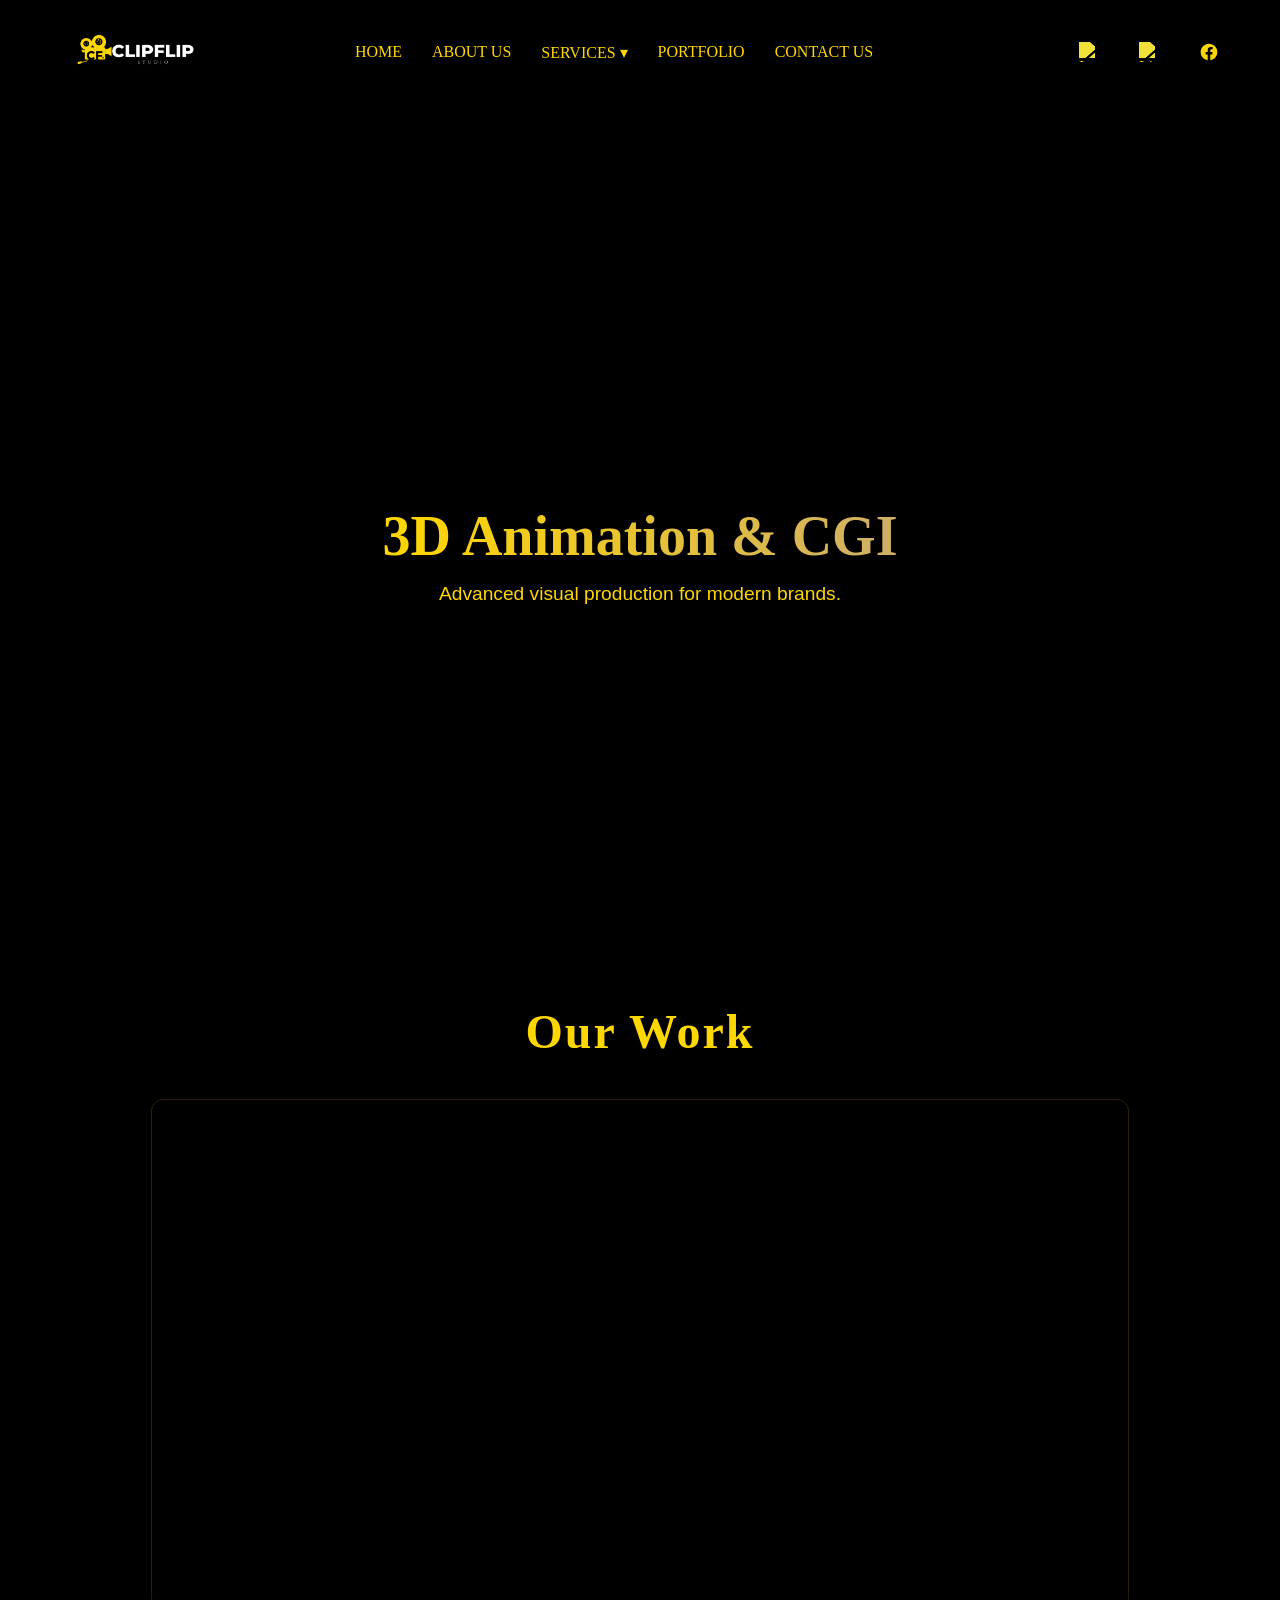
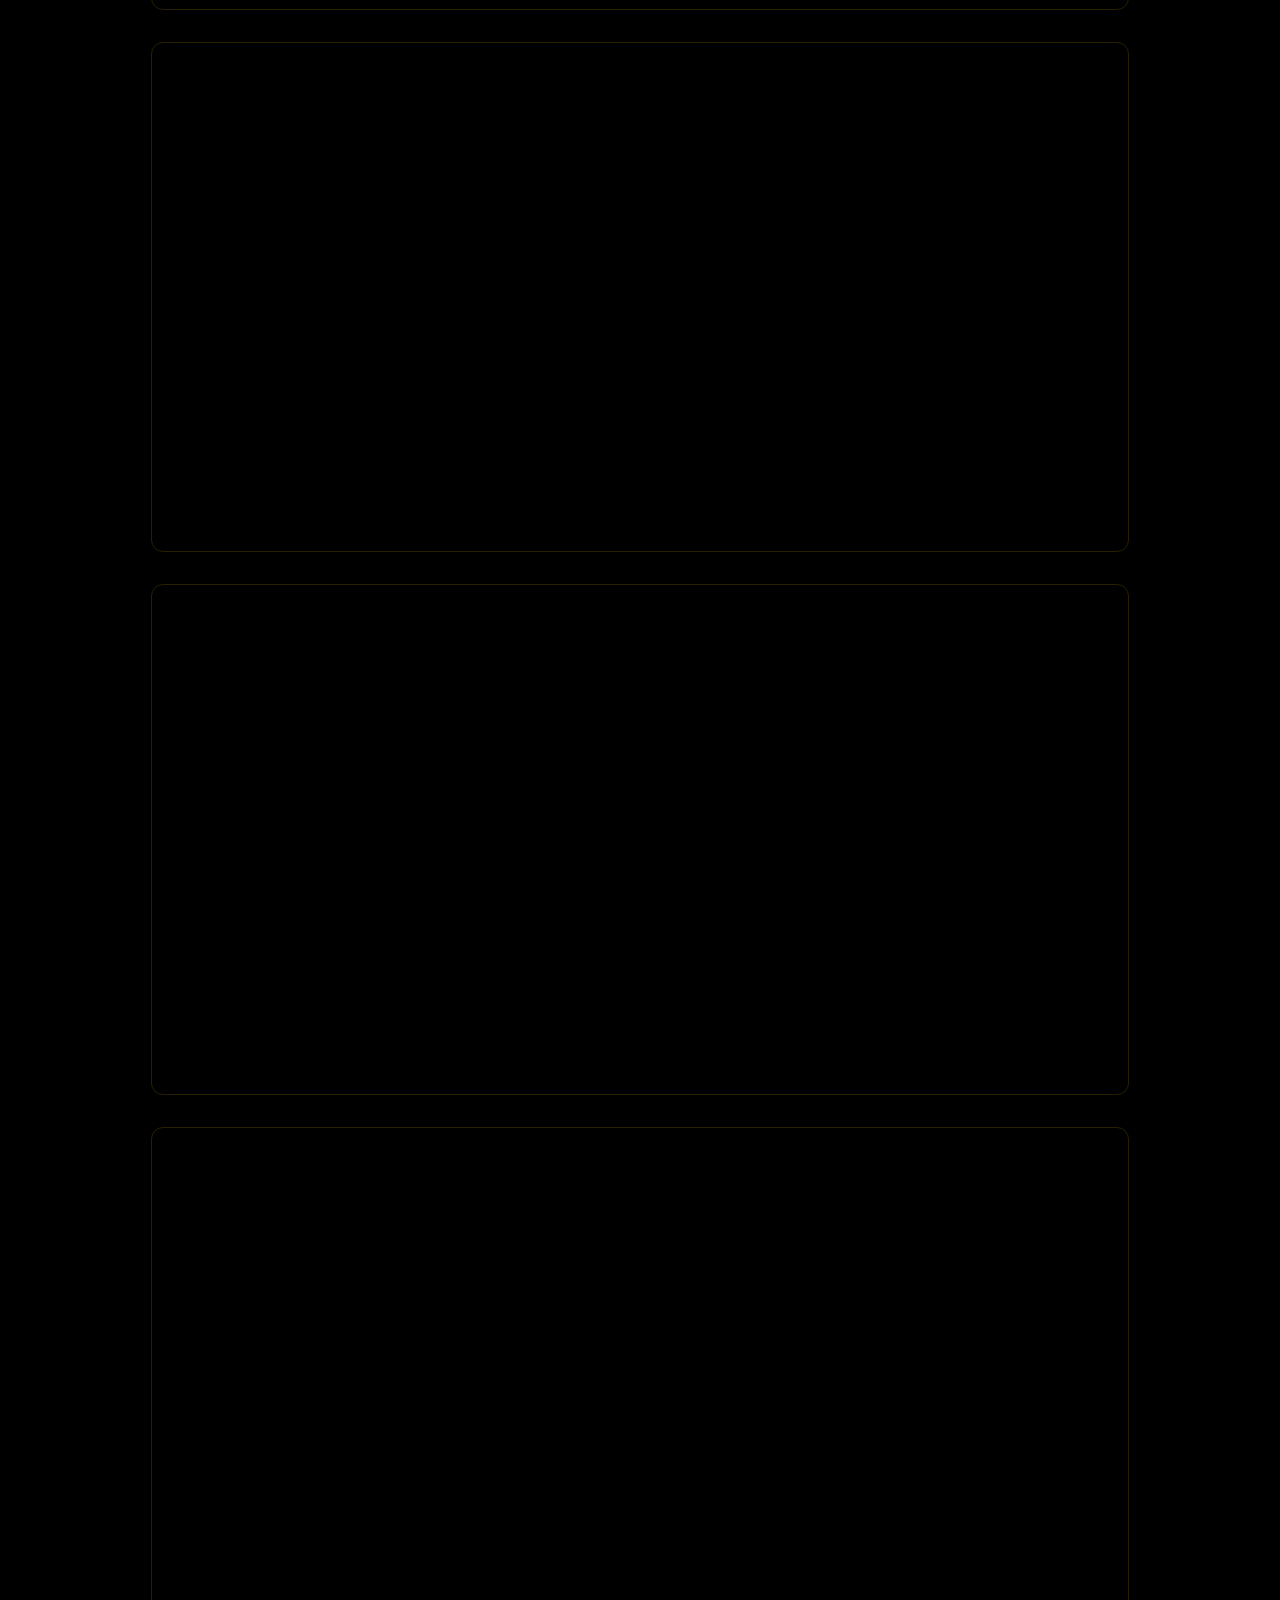
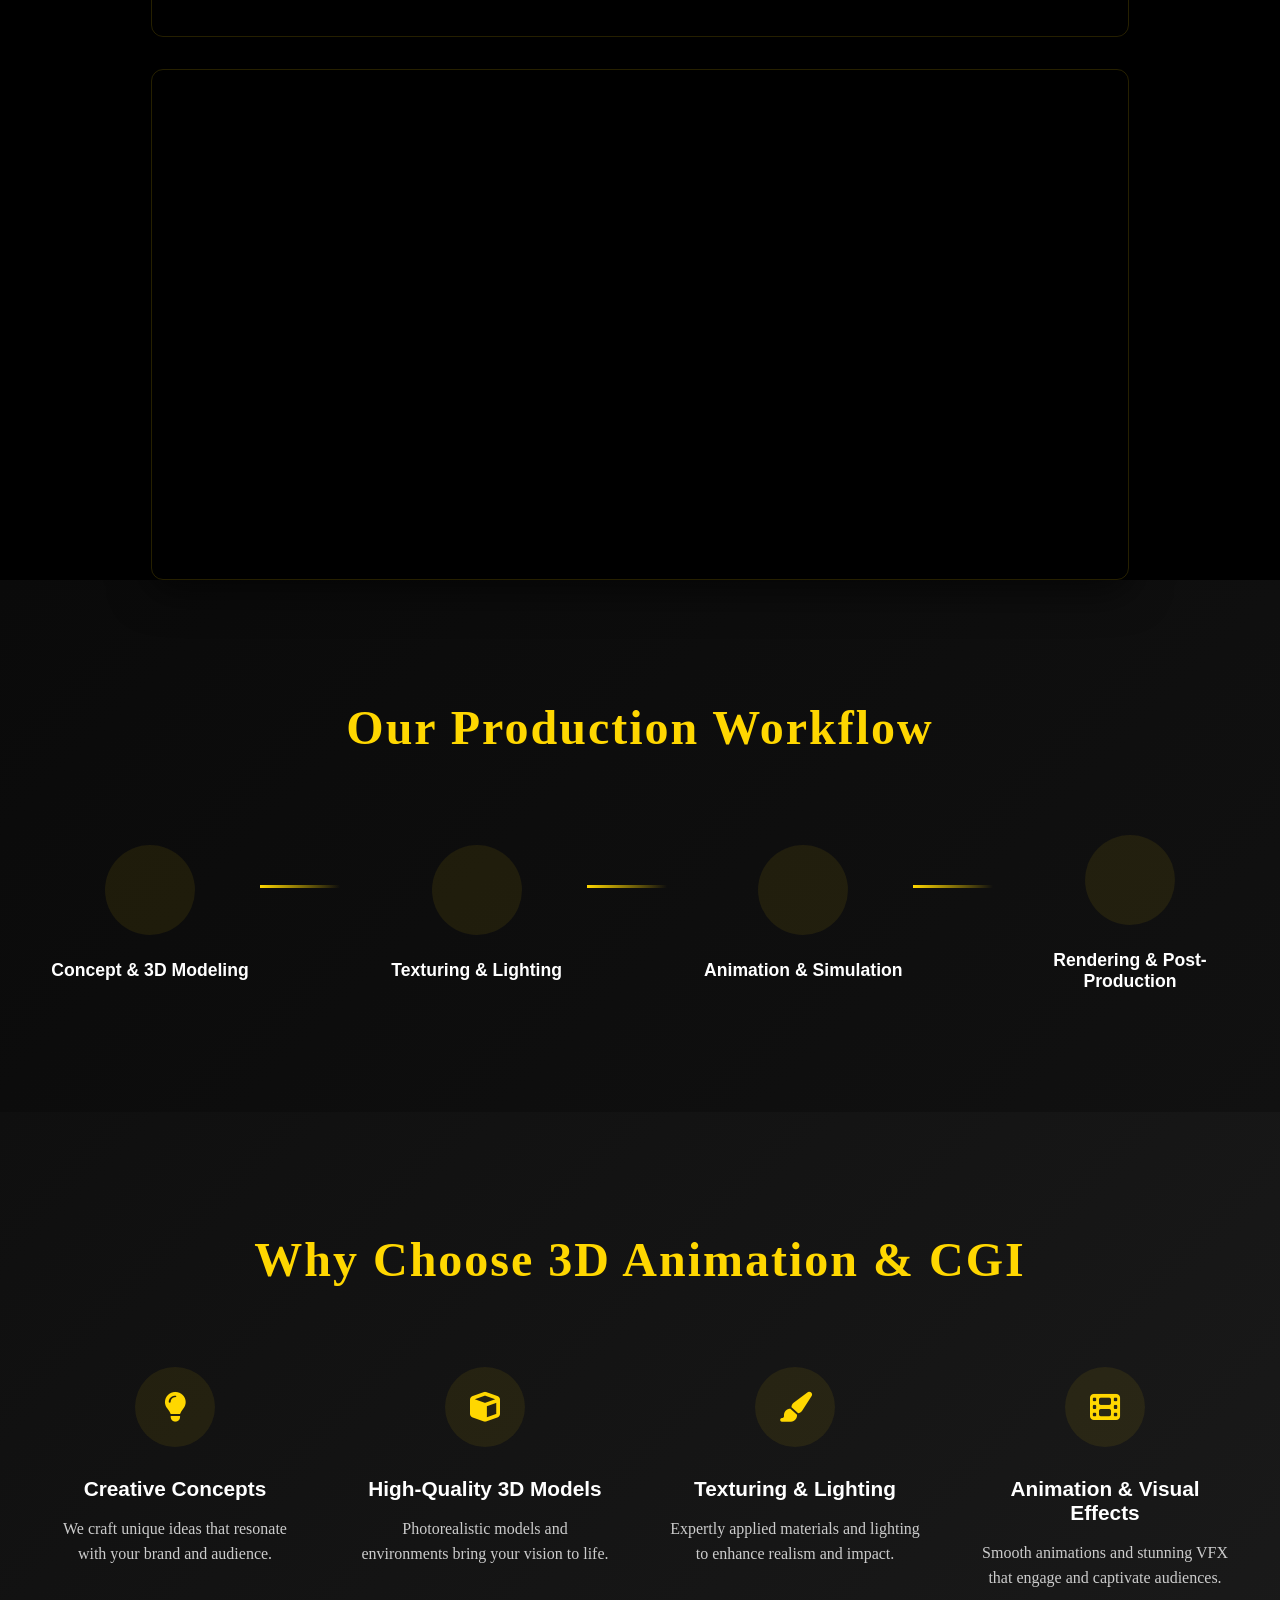
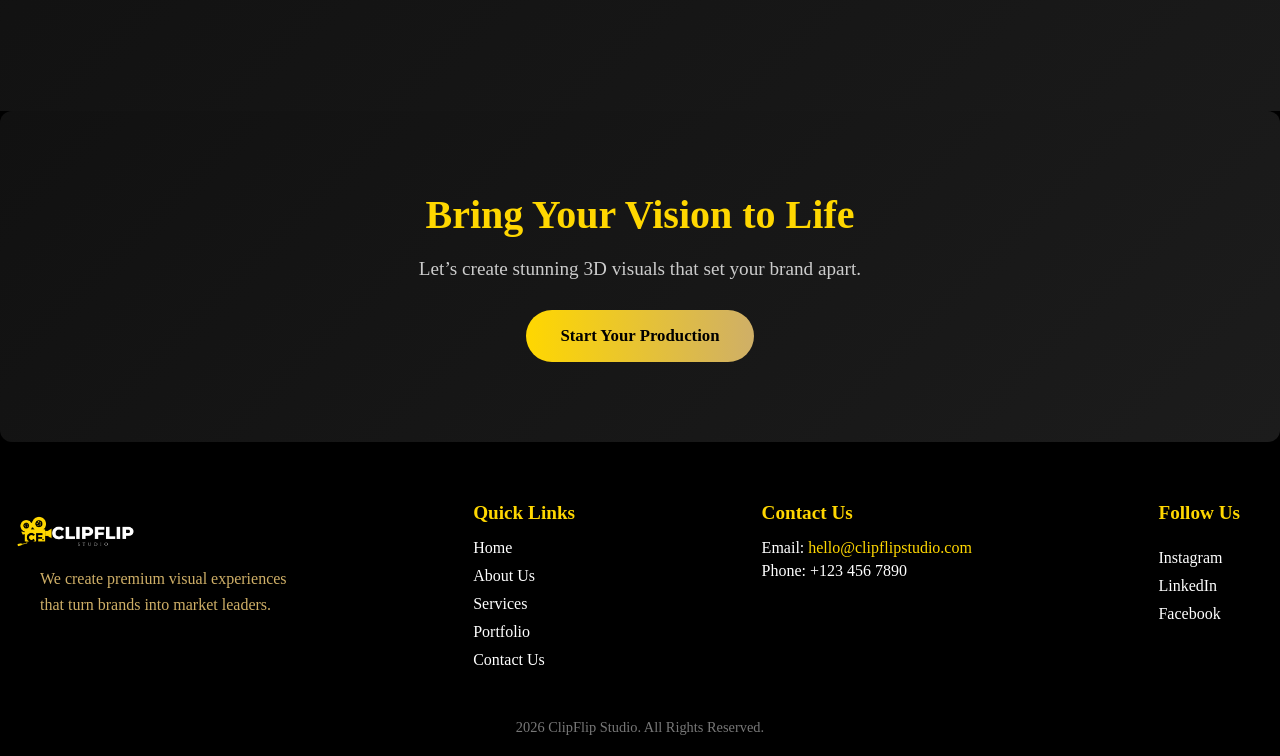
==== commit 058e09db: "Added full video prod videos" ====
--- a/3d-animation-cgi.html
+++ b/3d-animation-cgi.html
@@ -101,6 +101,15 @@
 
   <div class="video-grid">
 
+      <div class="video-card">
+<iframe 
+  src="https://www.youtube.com/embed/DR_7Pm3YI-M?autoplay=1&mute=1&loop=1&playlist=DR_7Pm3YI-M&controls=0&modestbranding=1&playsinline=1&rel=0"
+  frameborder="0" 
+  allow="autoplay; encrypted-media"
+  allowfullscreen>
+</iframe>  
+   </div>
+
     <div class="video-card">
 <iframe 
   src="https://www.youtube.com/embed/NSYdKjWfjSY?autoplay=1&mute=1&loop=1&playlist=NSYdKjWfjSY&controls=0&modestbranding=1&playsinline=1&rel=0"
--- a/css/services.css
+++ b/css/services.css
@@ -51,6 +51,7 @@
   background: rgba(0,0,0,0.55);
   top:0;
   left:0;
+  z-index: 1;
 }
 
 /* hero text */
@@ -60,6 +61,7 @@
   z-index:2;
   text-align:center;
   padding:40px;
+  
 }
 
 .hero-box h1 {
--- a/css/style.css
+++ b/css/style.css
@@ -813,4 +813,8 @@
   font-size: 26px;
   color: #FFD700;
   cursor: pointer;
+}
+.site-header {
+  position: relative;
+  z-index: 9999;  /* ✅ THIS FIXES YOUR ISSUE */
 }
--- a/css/responsiveness.css
+++ b/css/responsiveness.css
@@ -1,17 +1,87 @@
-/* Tablets */
+/* =============================================
+   TABLETS — max-width: 992px
+   ============================================= */
+
 @media (max-width: 992px) {
 
+  /* Hero */
+  .service-hero {
+    height: 70vh;
+  }
+
+  .hero-box h1 {
+    font-size: 36px;
+  }
+
+  .hero-box p {
+    font-size: 16px;
+  }
+
+  /* Video Section */
+  .service-videos-news {
+    padding: 40px 0;
+  }
+
+  .video-wrapper {
+    width: 100%;
+    padding: 0 20px;
+  }
+
+  .video-wrapper h2 {
+    font-size: 2rem;
+  }
+
+  .video-grid {
+    gap: 1.5rem;
+  }
+
+  /* Included Services */
+  .services-container {
+    gap: 30px;
+  }
+
+  .services-cards h2 {
+    font-size: 2rem;
+  }
+
+  /* Process */
+  .process h2 {
+    font-size: 2.2rem;
+    margin-bottom: 60px;
+  }
+
+  .process-steps {
+    gap: 40px;
+  }
+
+  /* Benefits */
+  .benefits h2 {
+    font-size: 2.2rem;
+    margin-bottom: 60px;
+  }
+
+  .benefits-grid {
+    gap: 40px;
+  }
+
+  /* CTA */
+  .cta h2 {
+    font-size: 2rem;
+  }
 }
 
-/* Mobile */
+
+/* =============================================
+   MOBILE — max-width: 768px
+   ============================================= */
+
 @media (max-width: 768px) {
 
-  /* Show hamburger */
+  /* ── Nav ── */
   .menu-toggle {
     display: block;
   }
 
-  /* Hide normal menu */
   .nav {
     position: absolute;
     top: 70px;
@@ -21,7 +91,6 @@
     display: none;
   }
 
-  /* When active */
   .nav.active {
     display: block;
   }
@@ -33,11 +102,11 @@
     padding: 20px 0;
   }
 
-  /* Hide socials (optional but recommended) */
   .header-socials {
     display: none;
   }
-.dropdown-menu {
+
+  .dropdown-menu {
     position: static;
     display: none;
   }
@@ -45,10 +114,251 @@
   .dropdown.active .dropdown-menu {
     display: block;
   }
+
+  /* ── Hero ── */
+  .service-hero {
+    height: 60vh;
+    min-height: 300px;
+  }
+
+  .hero-box {
+    bottom: 8%;
+    width: 92%;
+    padding: 20px;
+  }
+
+  .hero-box h1 {
+    font-size: 2rem;
+  }
+
+  .hero-box p {
+    font-size: 1rem;
+    margin-top: 10px;
+  }
+
+  /* ── Video Section ── */
+  .service-videos-news {
+    padding: 30px 0;
+  }
+
+  .video-wrapper {
+    width: 100%;
+    padding: 0 14px;
+  }
+
+  .video-wrapper h2 {
+    font-size: 1.6rem;
+    margin-bottom: 1.5rem;
+    letter-spacing: 1px;
+  }
+
+  .video-grid {
+    gap: 1.2rem;
+  }
+
+  .video-card {
+    padding-bottom: 56.25% !important;
+    border-radius: 8px;
+  }
+
+  /* ── Included Services ── */
+  .included-services {
+    padding: 60px 20px;
+  }
+
+  .services-container {
+    flex-direction: column-reverse;
+    gap: 30px;
+  }
+
+  .services-image img {
+    max-width: 100%;
+  }
+
+  .services-cards h2 {
+    font-size: 1.8rem;
+    text-align: center;
+  }
+
+  .card {
+    font-size: 1rem;
+    padding: 20px 16px;
+  }
+
+  /* ── Process ── */
+  .process {
+    padding: 70px 20px;
+  }
+
+  .process h2 {
+    font-size: 1.8rem;
+    margin-bottom: 50px;
+  }
+
+  .process-steps {
+    flex-direction: column;
+    gap: 40px;
+  }
+
+  .process-step {
+    width: 100%;
+    max-width: 300px;
+    margin: 0 auto;
+  }
+
+  .process-step::after {
+    display: none;
+  }
+
+  /* ── Benefits ── */
+  .benefits {
+    padding: 70px 20px;
+  }
+
+  .benefits h2 {
+    font-size: 1.8rem;
+    margin-bottom: 50px;
+  }
+
+  .benefits-grid {
+    gap: 40px;
+  }
+
+  .benefit-item {
+    max-width: 100%;
+    width: 100%;
+  }
+
+  /* ── CTA ── */
+  .cta {
+    padding: 60px 16px;
+  }
+
+  .cta h2 {
+    font-size: 1.8rem;
+  }
+
+  .cta p {
+    font-size: 1rem;
+  }
+
+  .cta-btn {
+    padding: 14px 28px;
+    font-size: 1rem;
+  }
 }
 
 
-/* Small Mobile */
+/* =============================================
+   SMALL MOBILE — max-width: 480px
+   ============================================= */
+
 @media (max-width: 480px) {
 
+  /* ── Hero ── */
+  .service-hero {
+    height: 50vh;
+    min-height: 260px;
+  }
+
+  .hero-box {
+    bottom: 6%;
+    width: 94%;
+    padding: 16px;
+  }
+
+  .hero-box h1 {
+    font-size: 1.5rem;
+  }
+
+  .hero-box p {
+    font-size: 0.9rem;
+  }
+
+  /* ── Video Section ── */
+  .service-videos-news {
+    padding: 24px 0;
+  }
+
+  .video-wrapper {
+    padding: 0 10px;
+  }
+
+  .video-wrapper h2 {
+    font-size: 1.4rem;
+    margin-bottom: 1.2rem;
+  }
+
+  .video-grid {
+    gap: 1rem;
+  }
+
+  /* ── Included Services ── */
+  .included-services {
+    padding: 50px 14px;
+  }
+
+  .services-cards h2 {
+    font-size: 1.5rem;
+  }
+
+  .card {
+    font-size: 0.9rem;
+    padding: 16px 14px;
+    gap: 14px;
+  }
+
+  /* ── Process ── */
+  .process {
+    padding: 50px 14px;
+  }
+
+  .process h2 {
+    font-size: 1.5rem;
+    margin-bottom: 40px;
+  }
+
+  .process-step {
+    width: 100%;
+  }
+
+  .process-step h3 {
+    font-size: 1rem;
+  }
+
+  /* ── Benefits ── */
+  .benefits {
+    padding: 50px 14px;
+  }
+
+  .benefits h2 {
+    font-size: 1.5rem;
+    margin-bottom: 40px;
+  }
+
+  .benefit-item h3 {
+    font-size: 1.1rem;
+  }
+
+  .benefit-item p {
+    font-size: 0.9rem;
+  }
+
+  /* ── CTA ── */
+  .cta {
+    padding: 50px 14px;
+  }
+
+  .cta h2 {
+    font-size: 1.5rem;
+  }
+
+  .cta p {
+    font-size: 0.9rem;
+  }
+
+  .cta-btn {
+    padding: 12px 24px;
+    font-size: 0.95rem;
+  }
 }
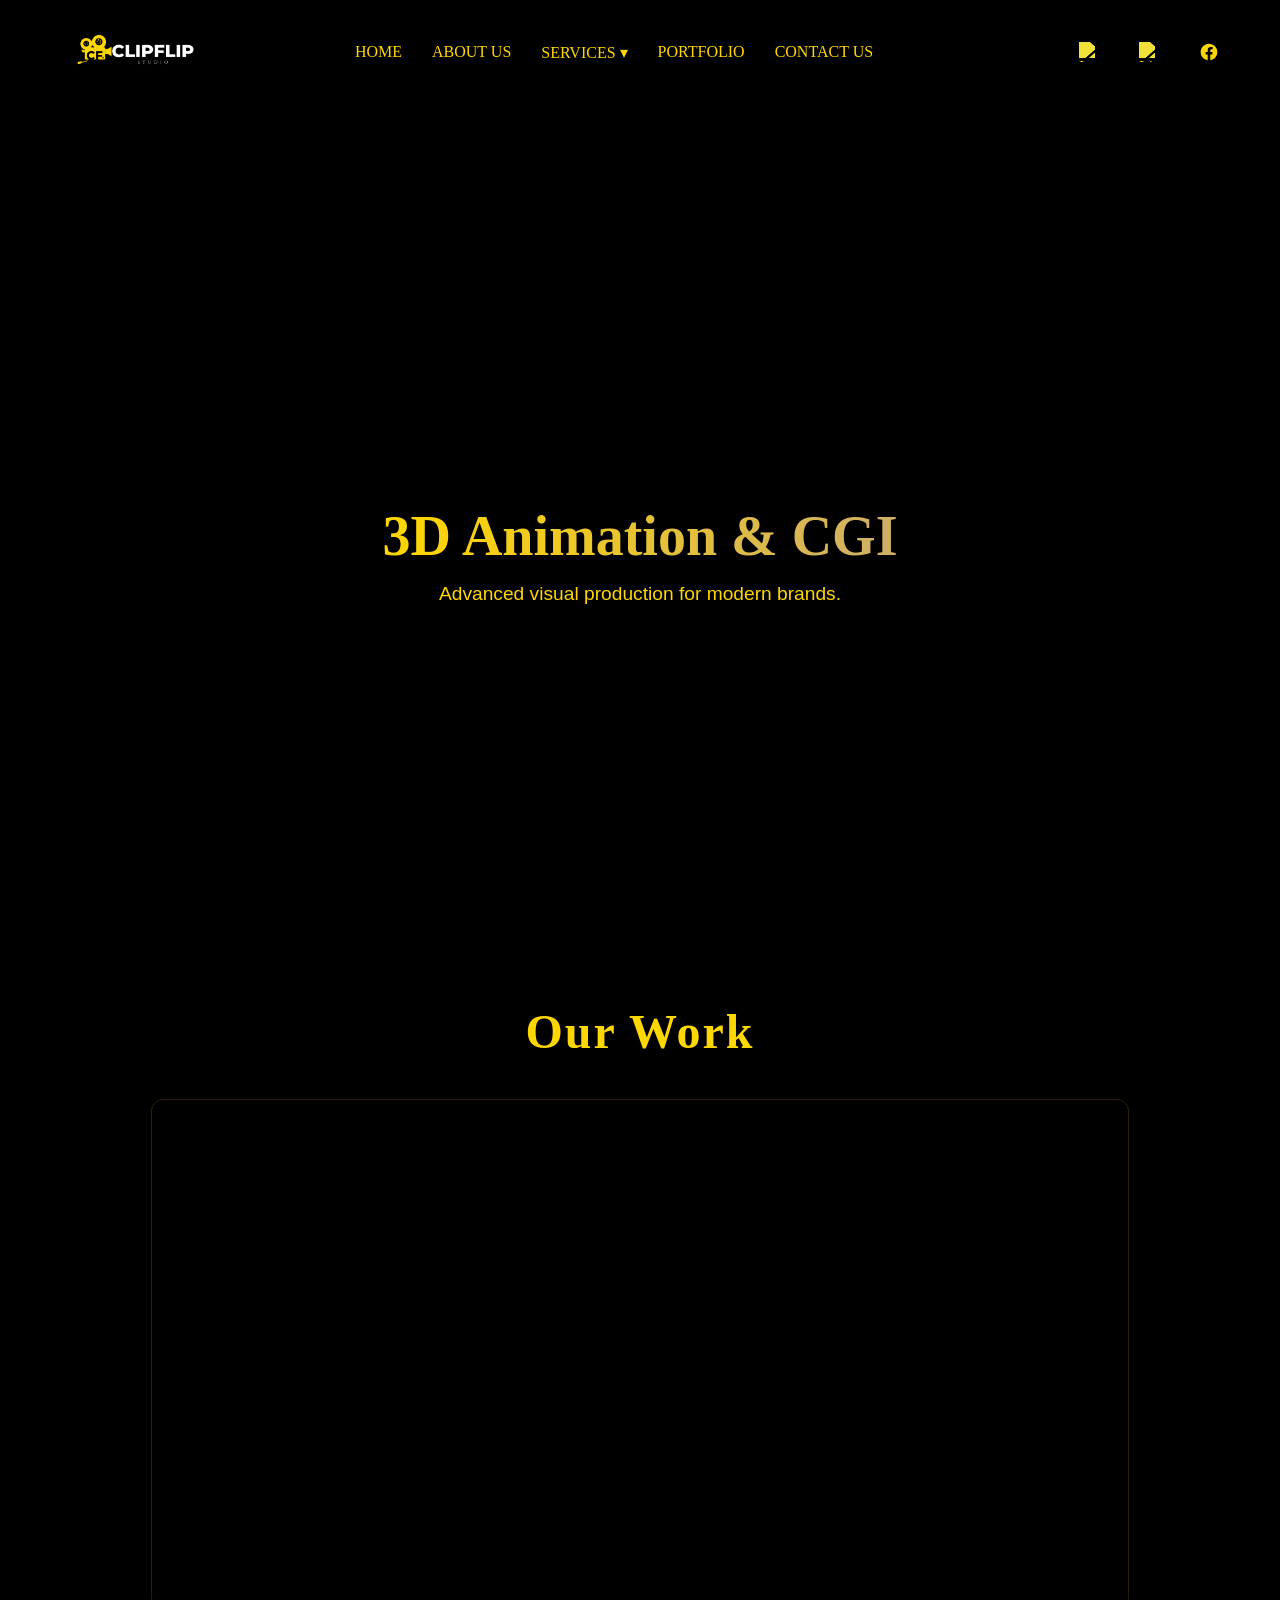
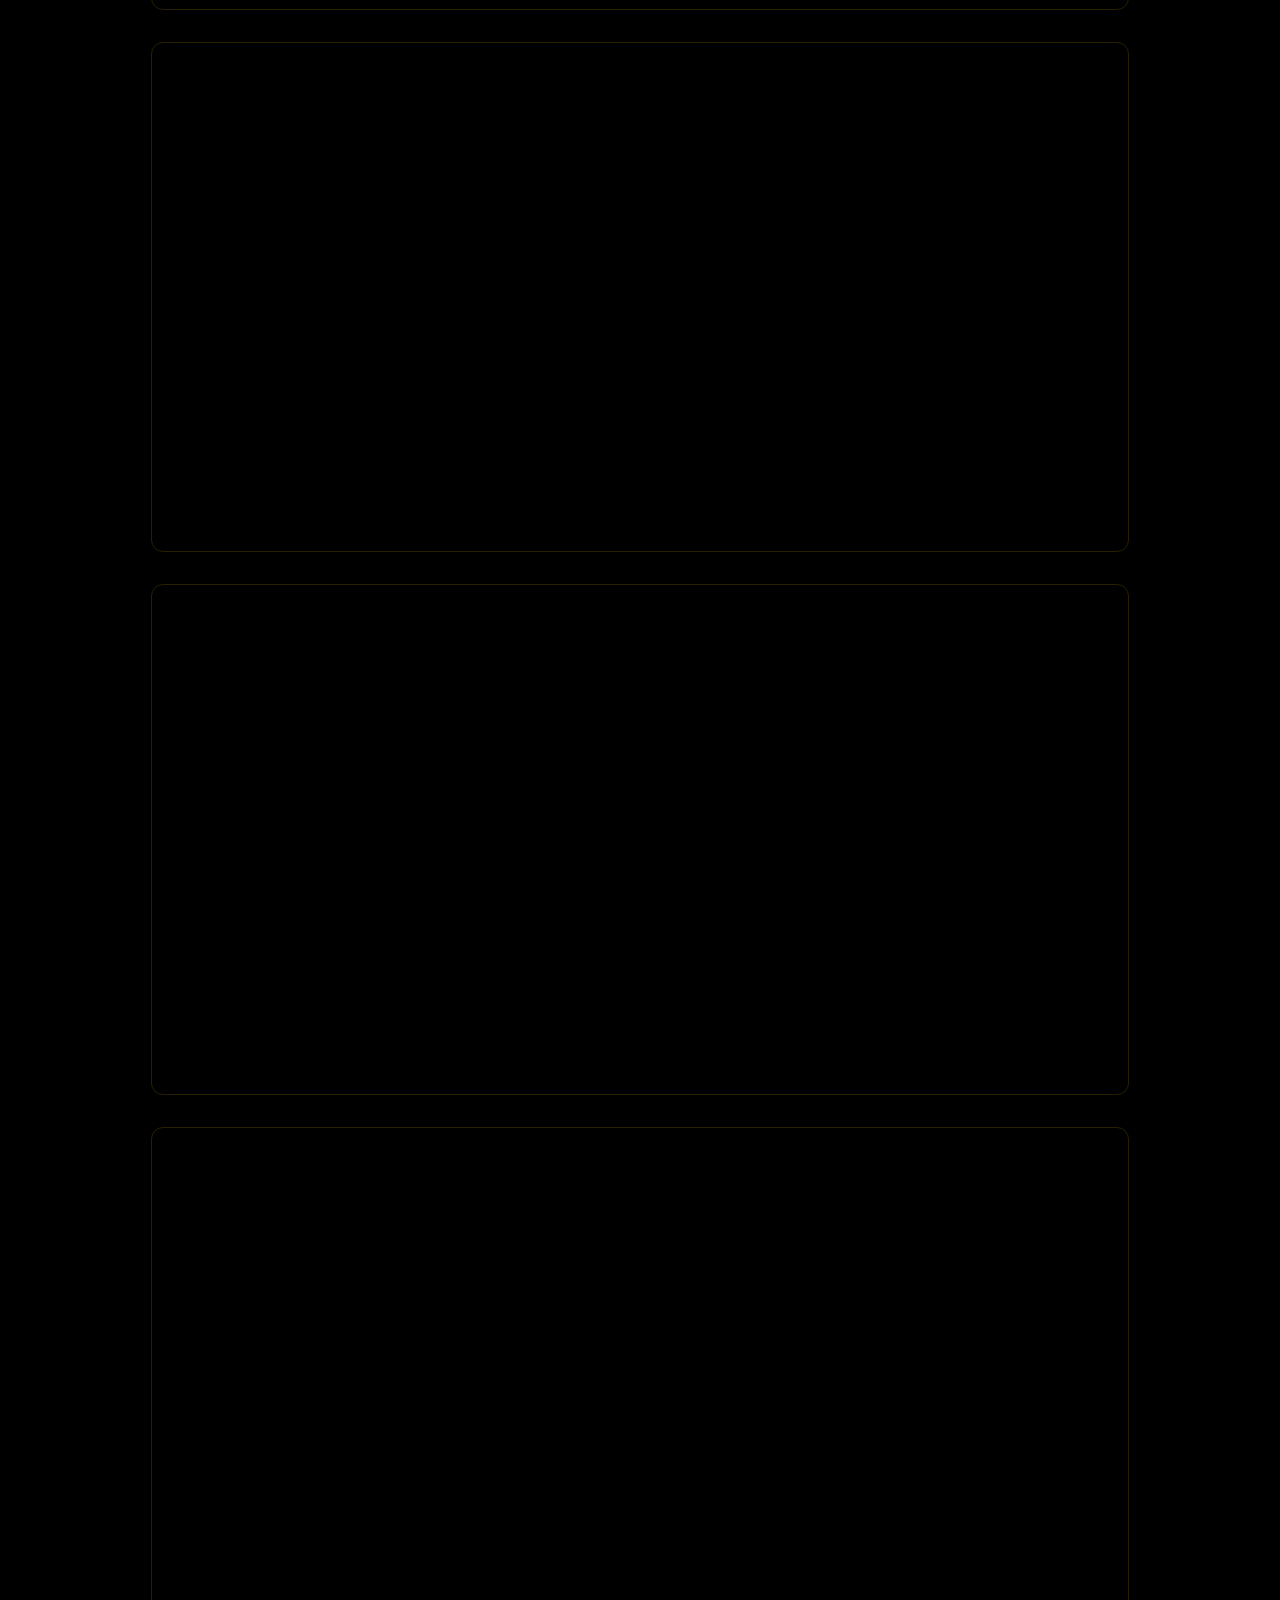
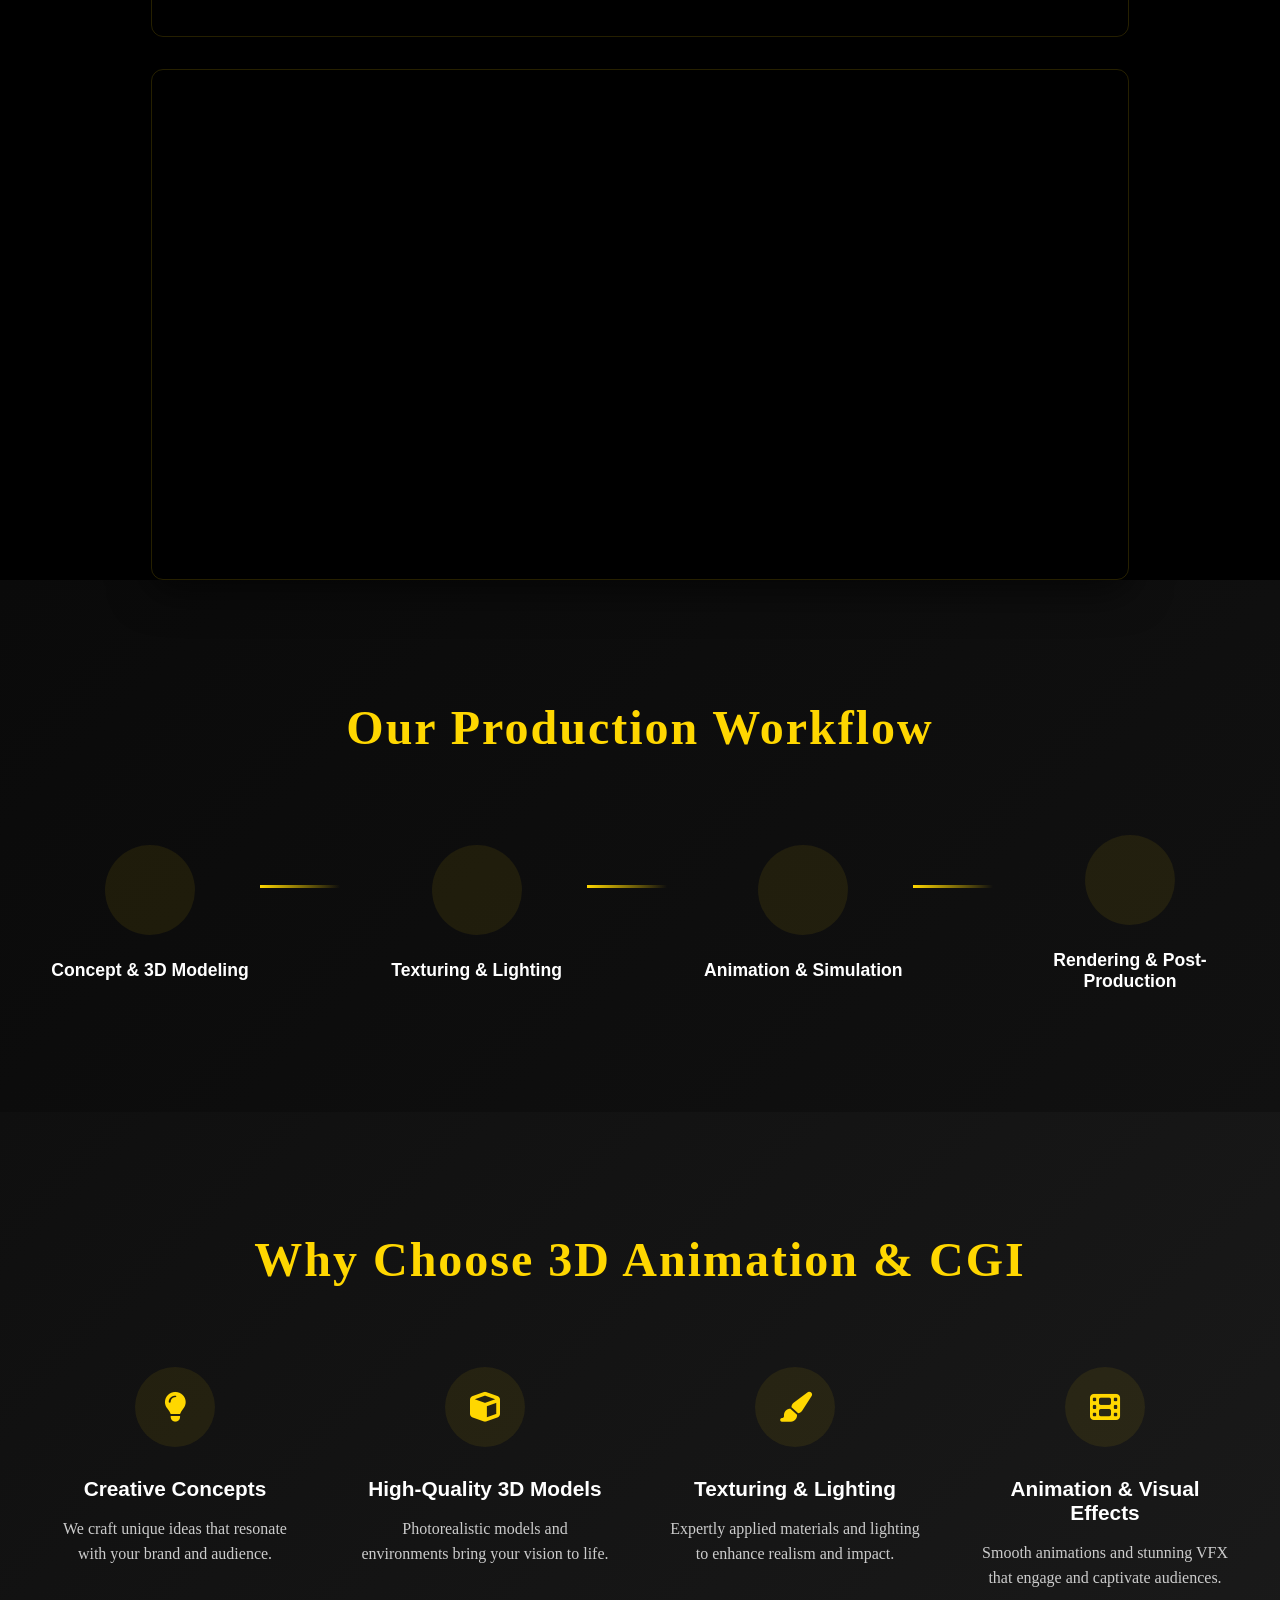
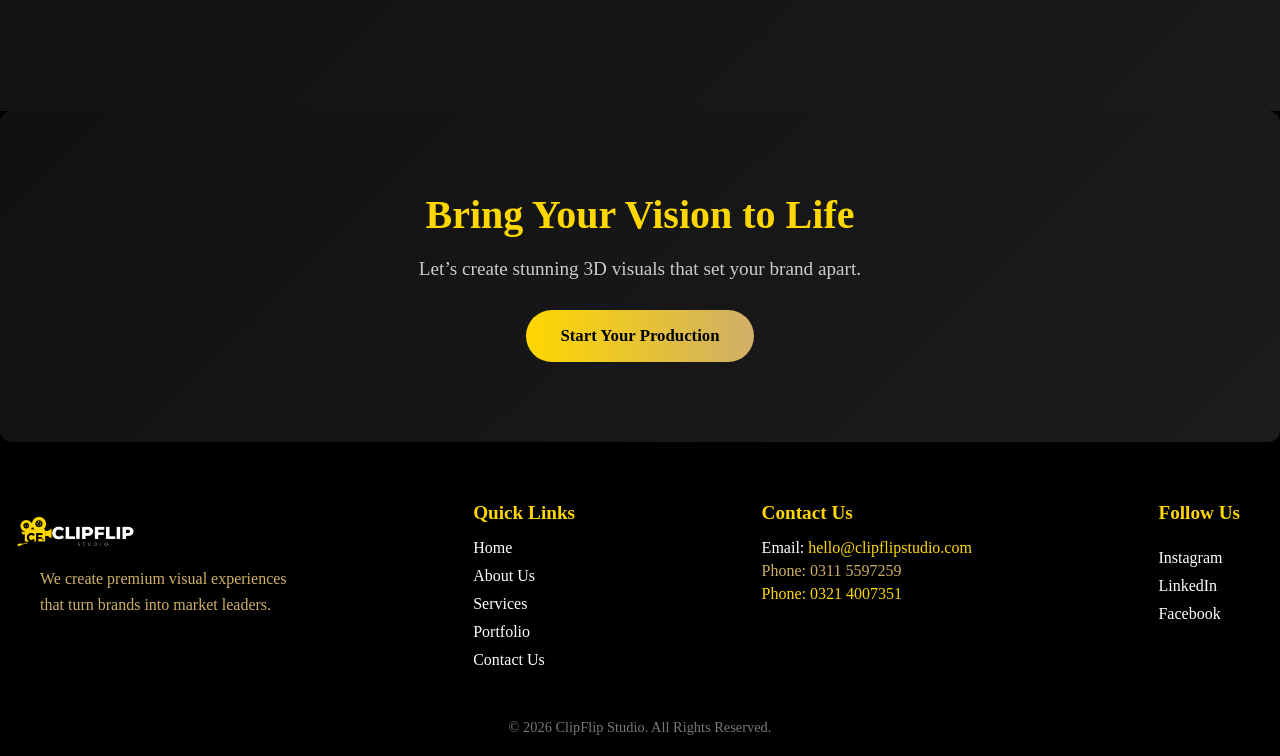
==== commit 508bfdc2: "Phone nos added" ====
--- a/3d-animation-cgi.html
+++ b/3d-animation-cgi.html
@@ -262,7 +262,8 @@
 hello@clipflipstudio.com
 </a>
   </p>
-      <p>Phone: +123 456 7890</p>
+      <p class="phone">Phone: 0311 5597259</p>
+      <p class="phone2">Phone: 0321 4007351</p>
     </div>
 
     <!-- Social Media -->
@@ -276,7 +277,7 @@
   </div>
 
   <div class="footer-bottom">
-    <p>2026 ClipFlip Studio. All Rights Reserved.</p>
+    <p>&copy; 2026 ClipFlip Studio. All Rights Reserved.</p>
   </div>
 </footer>
   <script src="js/services_dropdown.js"></script>
--- a/css/style.css
+++ b/css/style.css
@@ -644,6 +644,18 @@
   margin: 5px 0;
 }
 
+.phone {
+  color:#CFAF67;
+  font-size: 16px;
+  margin-bottom: 8px;
+}
+
+.phone2 {
+  color: #FFD700;
+  font-size: 16px;
+  margin-bottom: 8px;
+}
+
 .footer-social {
   display: flex;
   flex-direction: column;
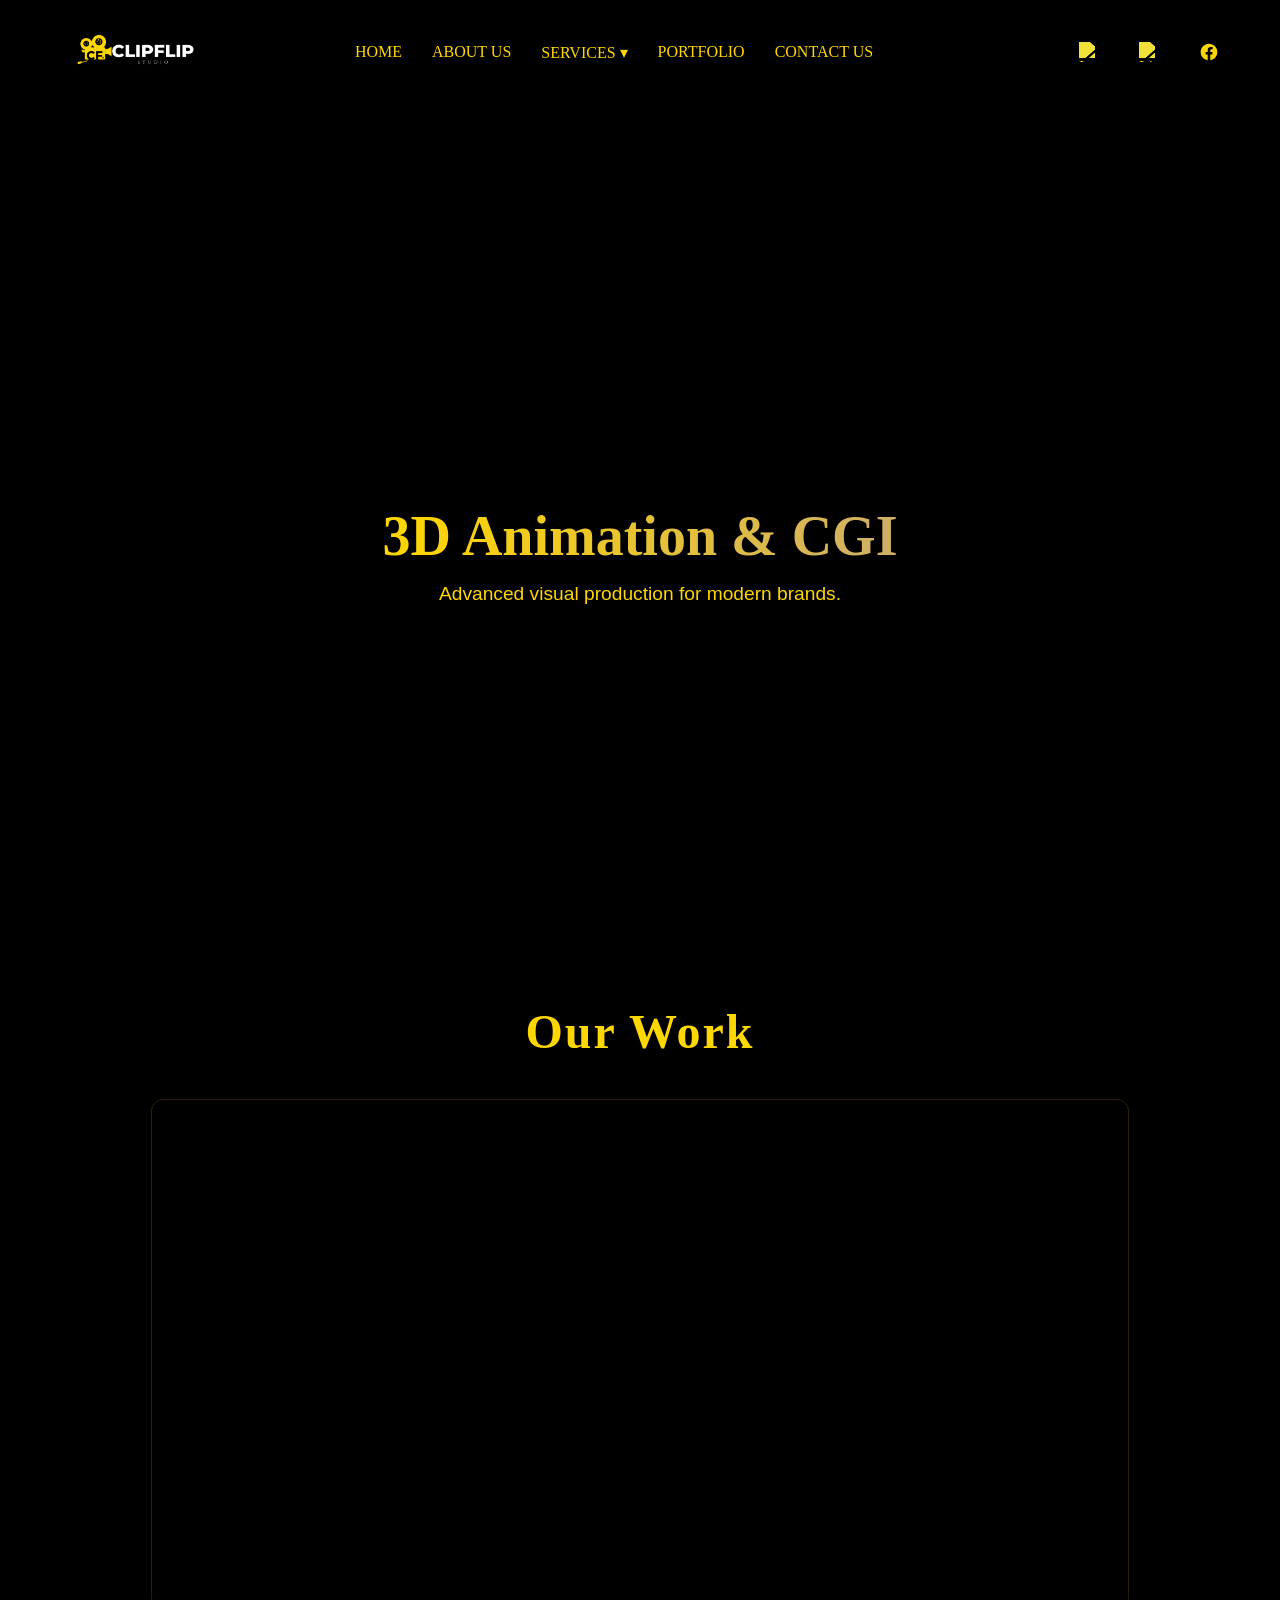
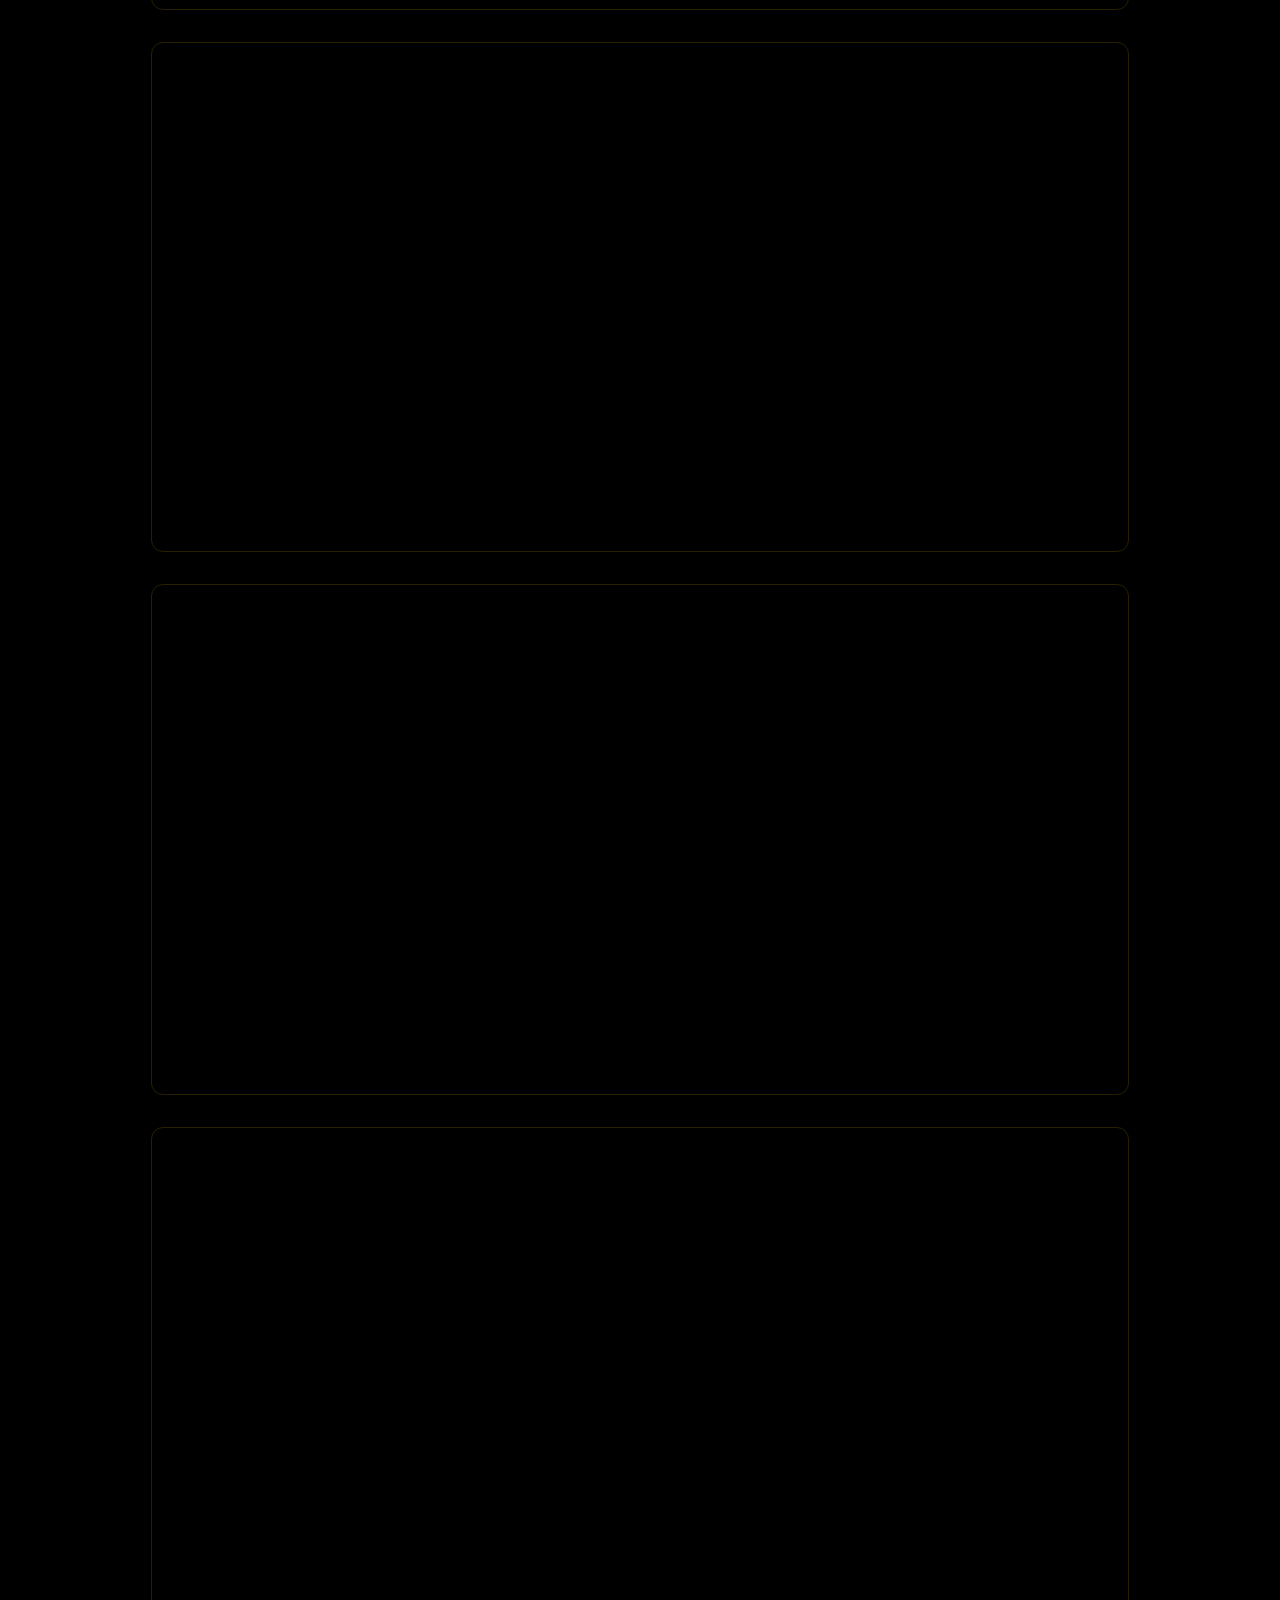
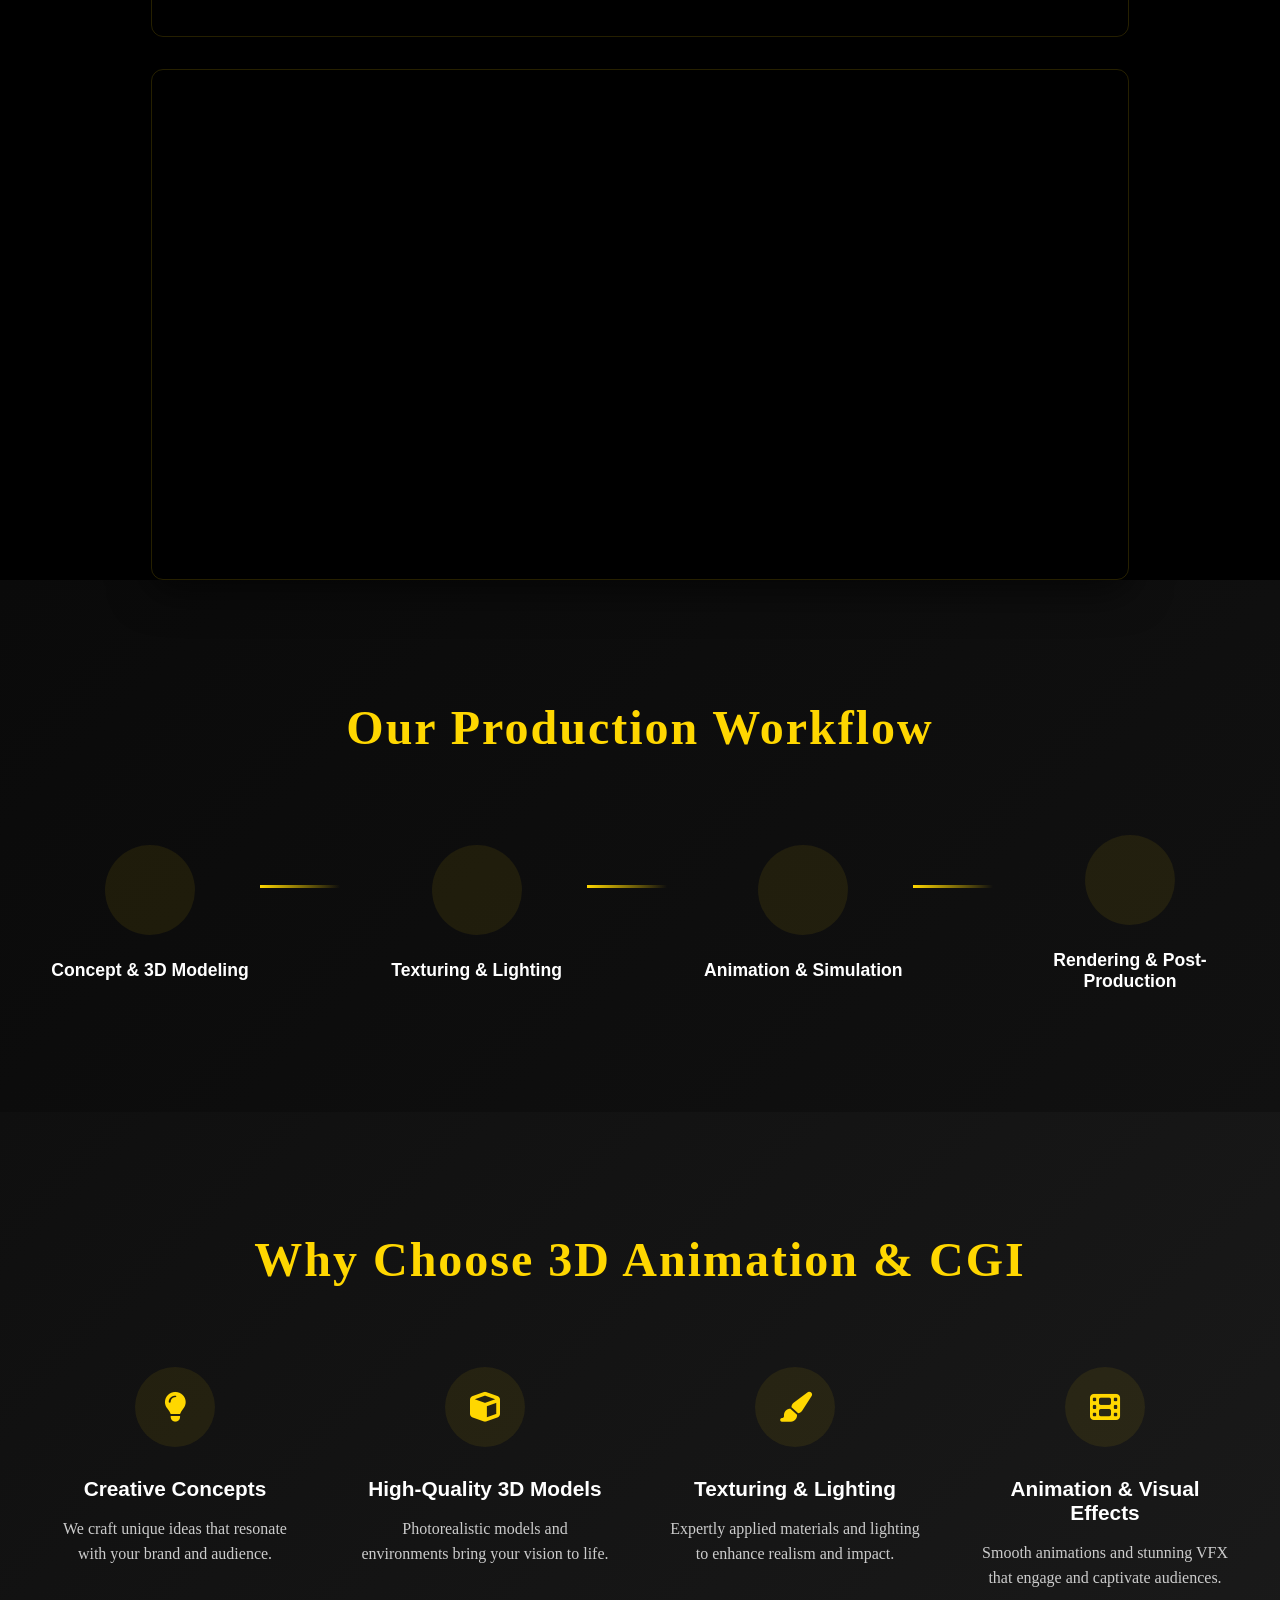
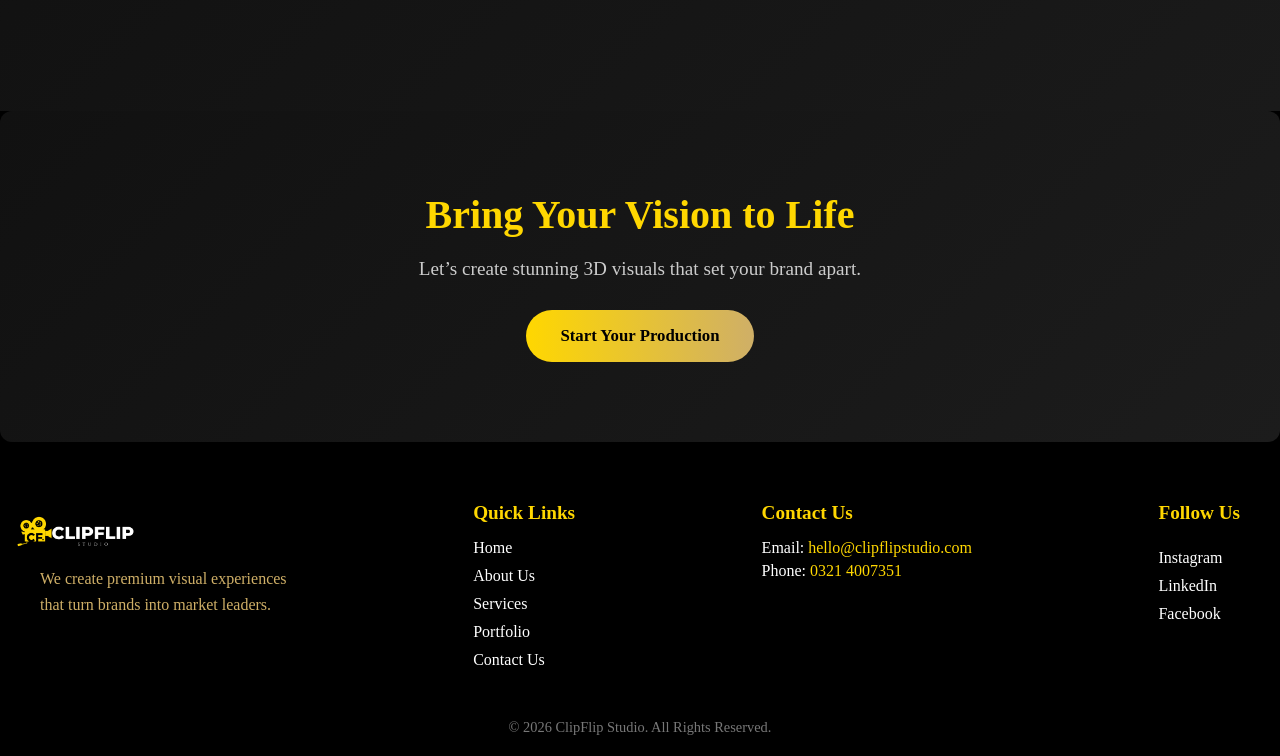
==== commit d4d813f6: "Phone no colr changed" ====
--- a/3d-animation-cgi.html
+++ b/3d-animation-cgi.html
@@ -83,6 +83,7 @@
 </iframe>
 </div>
 
+
   <!-- overlay content -->
   <div class="hero-box">
     <h1>3D Animation & CGI</h1>
@@ -247,7 +248,7 @@
       <ul>
         <li><a href="index.html">Home</a></li>
         <li><a href="about.html">About Us</a></li>
-        <li><a href="performance-video-marketing.html">Services</a></li>
+        <li><a href="3d-animation-cgi.html">Services</a></li>
         <li><a href="portfolio.html">Portfolio</a></li>
         <li><a href="contact.html">Contact Us</a></li>
       </ul>
@@ -262,8 +263,10 @@
 hello@clipflipstudio.com
 </a>
   </p>
-      <p class="phone">Phone: 0311 5597259</p>
-      <p class="phone2">Phone: 0321 4007351</p>
+     <p class="phone2">
+  <span class="label">Phone:</span>
+  <span class="number">0321 4007351</span>
+</p>
     </div>
 
     <!-- Social Media -->
--- a/css/services.css
+++ b/css/services.css
@@ -14,47 +14,6 @@
   justify-content:center;
 }
 
-/* slideshow container */
-
-.hero-slideshow{
-  position:absolute;
-  width:100%;
-  height:100%;
-  top:0;
-  left:0;
-}
-
-/* images */
-
-.slide{
-  position:absolute;
-  width:100%;
-  height:100%;
-  object-fit:cover;
-  opacity:0;
-  transition: opacity 1.5s ease;
-}
-
-/* active slide */
-
-.slide.active{
-  opacity:1;
-}
-
-/* dark overlay */
-
-.service-hero::after{
-  content:"";
-  position:absolute;
-  width:100%;
-  height:100%;
-  background: rgba(0,0,0,0.55);
-  top:0;
-  left:0;
-  z-index: 1;
-}
-
-/* hero text */
 
 .hero-box{
   position:relative;
--- a/css/style.css
+++ b/css/style.css
@@ -194,14 +194,17 @@
 /* VIDEO WRAPPER (important) */
 .video-container {
   position: absolute;
-  top: 50%;
-  left: 50%;
-  width: 100vw;
-  height: 56.25vw;       /* 16:9 ratio */
-  min-height: 100vh;
-  min-width: 177.77vh;   /* 16:9 ratio */
-  transform: translate(-50%, -50%);
-  z-index: -2;
+  inset: 0;
+  width: 100%;
+  height: 100%;
+  z-index: 0;
+}
+
+.video-container video {
+  width: 100%;
+  height: 100%;
+  object-fit: cover;
+  display: block; /* VERY IMPORTANT FIX */
 }
 
 /* iframe full cover */
@@ -217,48 +220,9 @@
   object-fit: cover;
 }
 
-/* Dark overlay for readability */
-.hero::after {
-  content: "";
-  position: absolute;
-  inset: 0;
-  background: rgba(0,0,0,0.6);
-  z-index: -1;
-}
-
-/* TEXT CONTENT */
-.hero-overlay {
-  position: relative;
-  z-index: 2;
-  height: 100%;
-  display: flex;
-  flex-direction: column;
-  justify-content: center;
-  align-items: center;
-  color: #FFD700;
-  text-align: center;
-  padding: 0 20px;
-}
-
-.hero-overlay h1 {
-  font-size: 3rem;
-  margin-bottom: 10px;
-}
-
-.hero-overlay .motto {
-  font-size: 1.2rem;
-  color: #fff;
-  max-width: 700px;
-}
-.hero-overlay img {
-  max-width: 300px;        /* Maximum size of the logo */
-  width: 80%;               /* Responsive width */
-  height: auto;             /* Maintain aspect ratio */
-  display: block;
-  margin: 0 auto;  
-  opacity: 50%;
-
-}
+
+
+
 
 /* =========================
    4. WHAT WE DO (Text)
@@ -477,7 +441,7 @@
 .testimonial-video video {
   width: 100%;
   height: 100%;
-  object-fit: cover;
+  object-fit: contain;
 }
 
 .testimonial-card .brand-name {
@@ -644,16 +608,13 @@
   margin: 5px 0;
 }
 
-.phone {
-  color:#CFAF67;
-  font-size: 16px;
-  margin-bottom: 8px;
-}
-
-.phone2 {
-  color: #FFD700;
-  font-size: 16px;
-  margin-bottom: 8px;
+.phone .label,
+.phone2 .label {
+  color: white;
+}
+.phone .number,
+.phone2 .number {
+  color: #FFD700;
 }
 
 .footer-social {
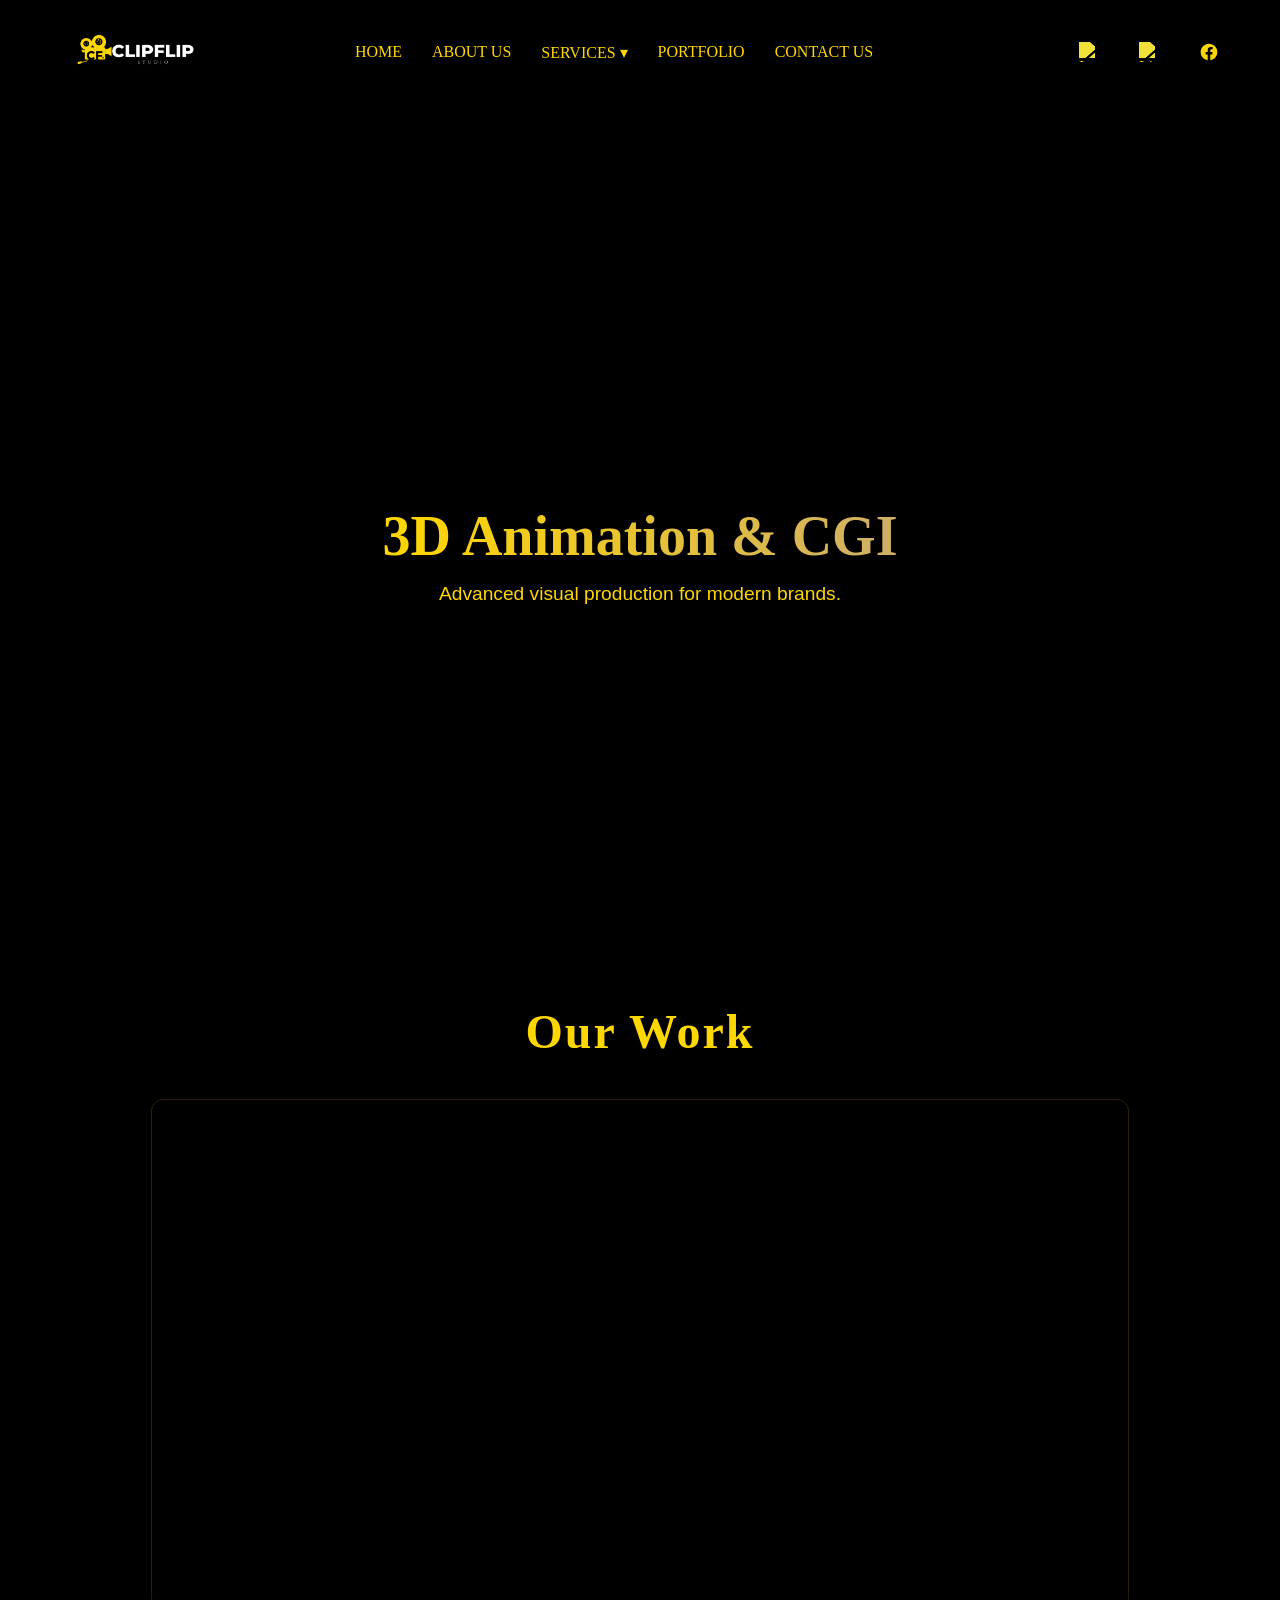
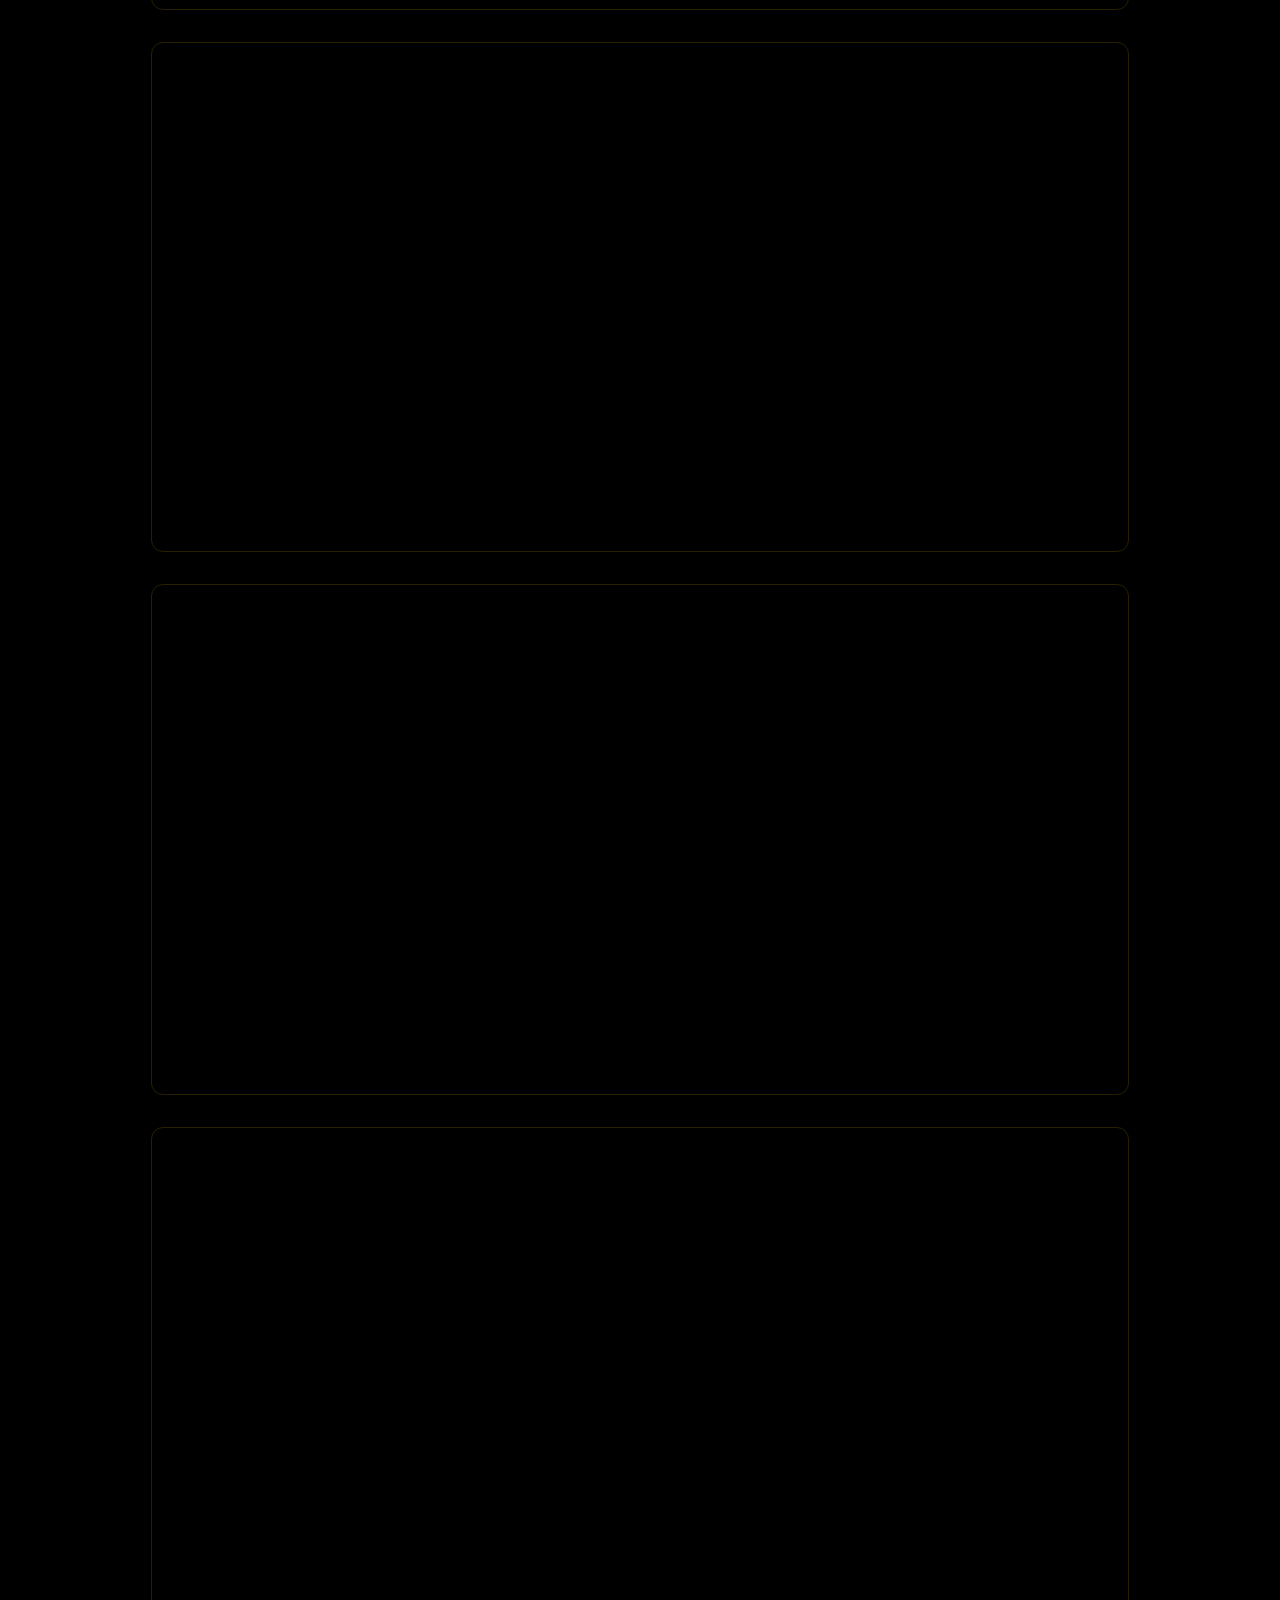
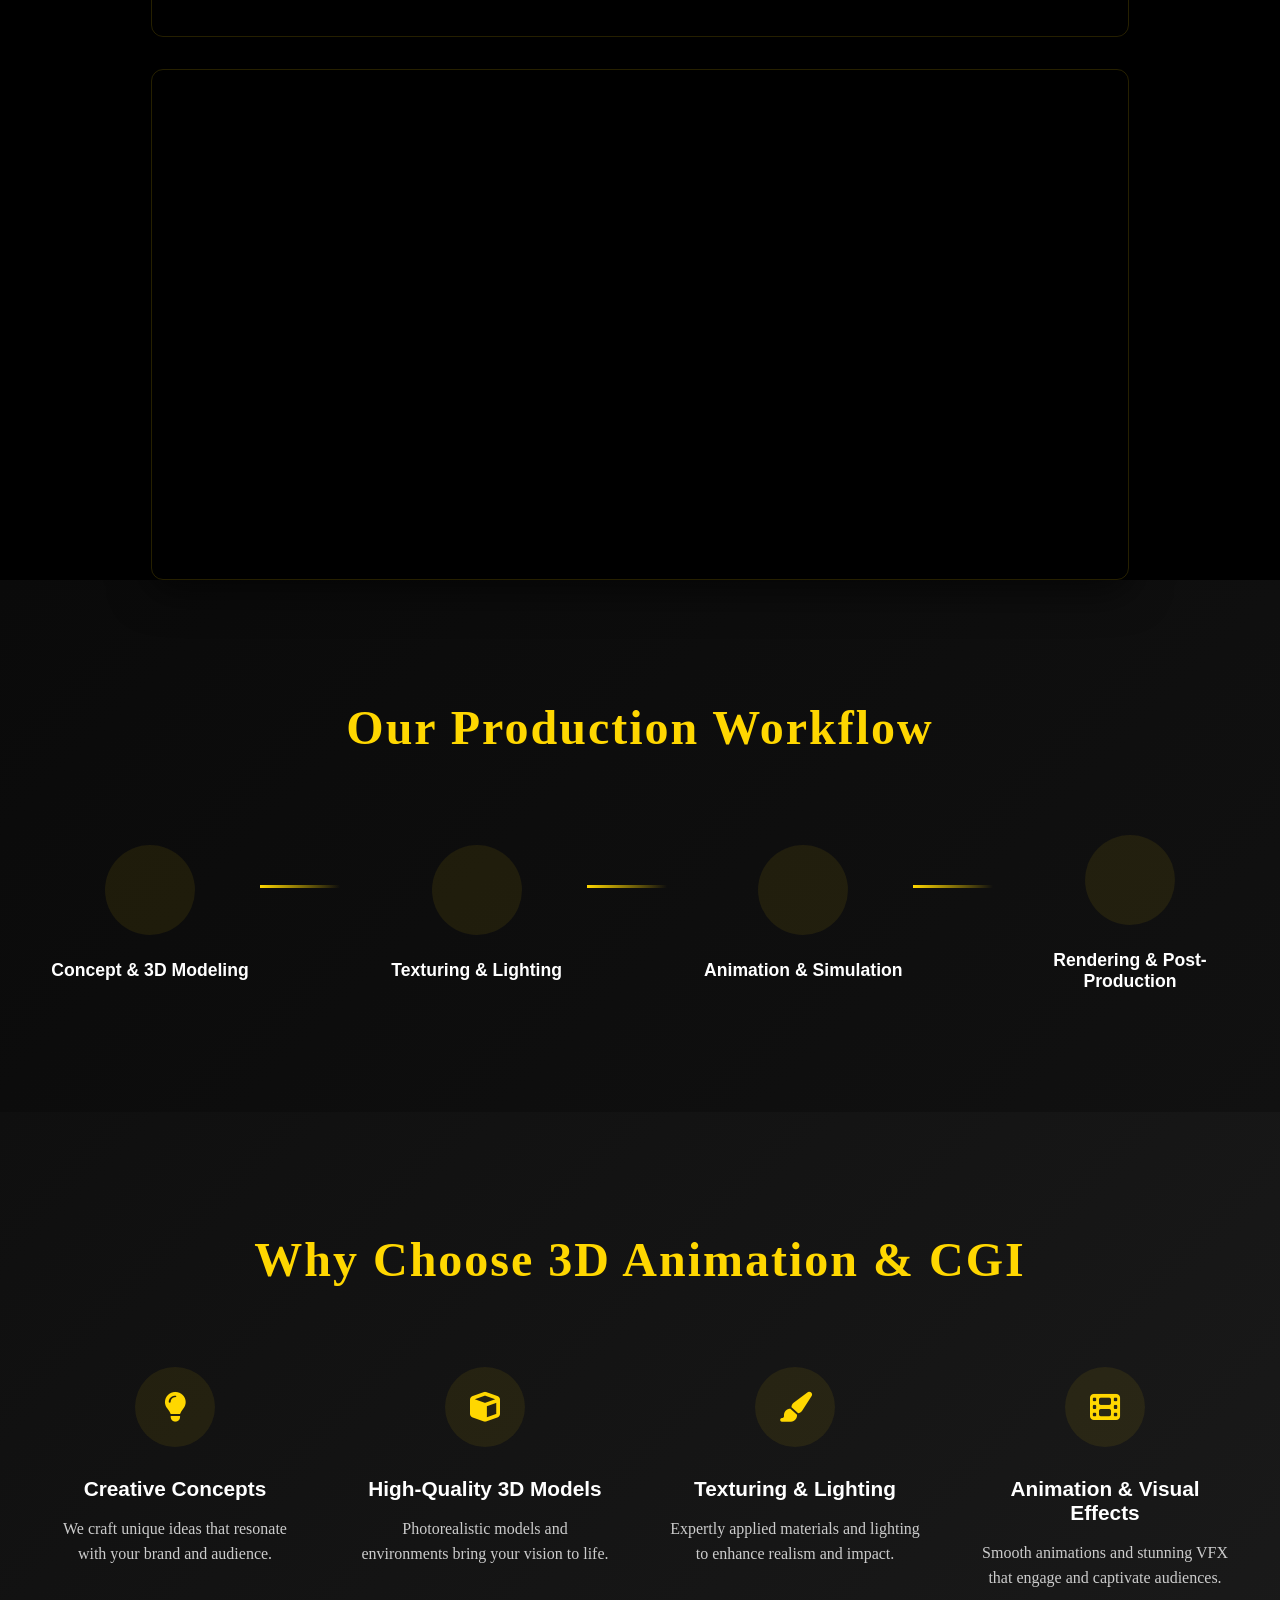
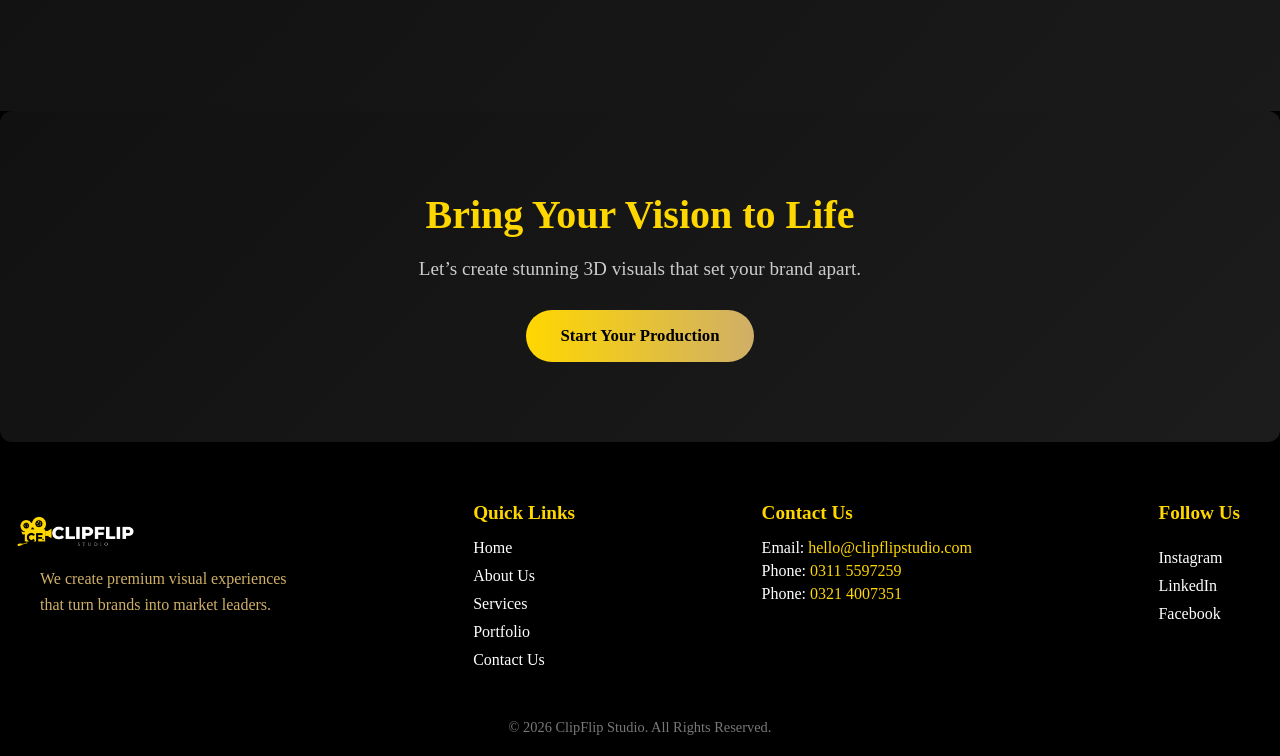
==== commit 7b947b6c: "Added proper phone nos" ====
--- a/3d-animation-cgi.html
+++ b/3d-animation-cgi.html
@@ -263,7 +263,12 @@
 hello@clipflipstudio.com
 </a>
   </p>
-     <p class="phone2">
+     <p class="phone">
+  <span class="label">Phone:</span>
+  <span class="number">0311 5597259</span>
+</p>
+
+<p class="phone2">
   <span class="label">Phone:</span>
   <span class="number">0321 4007351</span>
 </p>
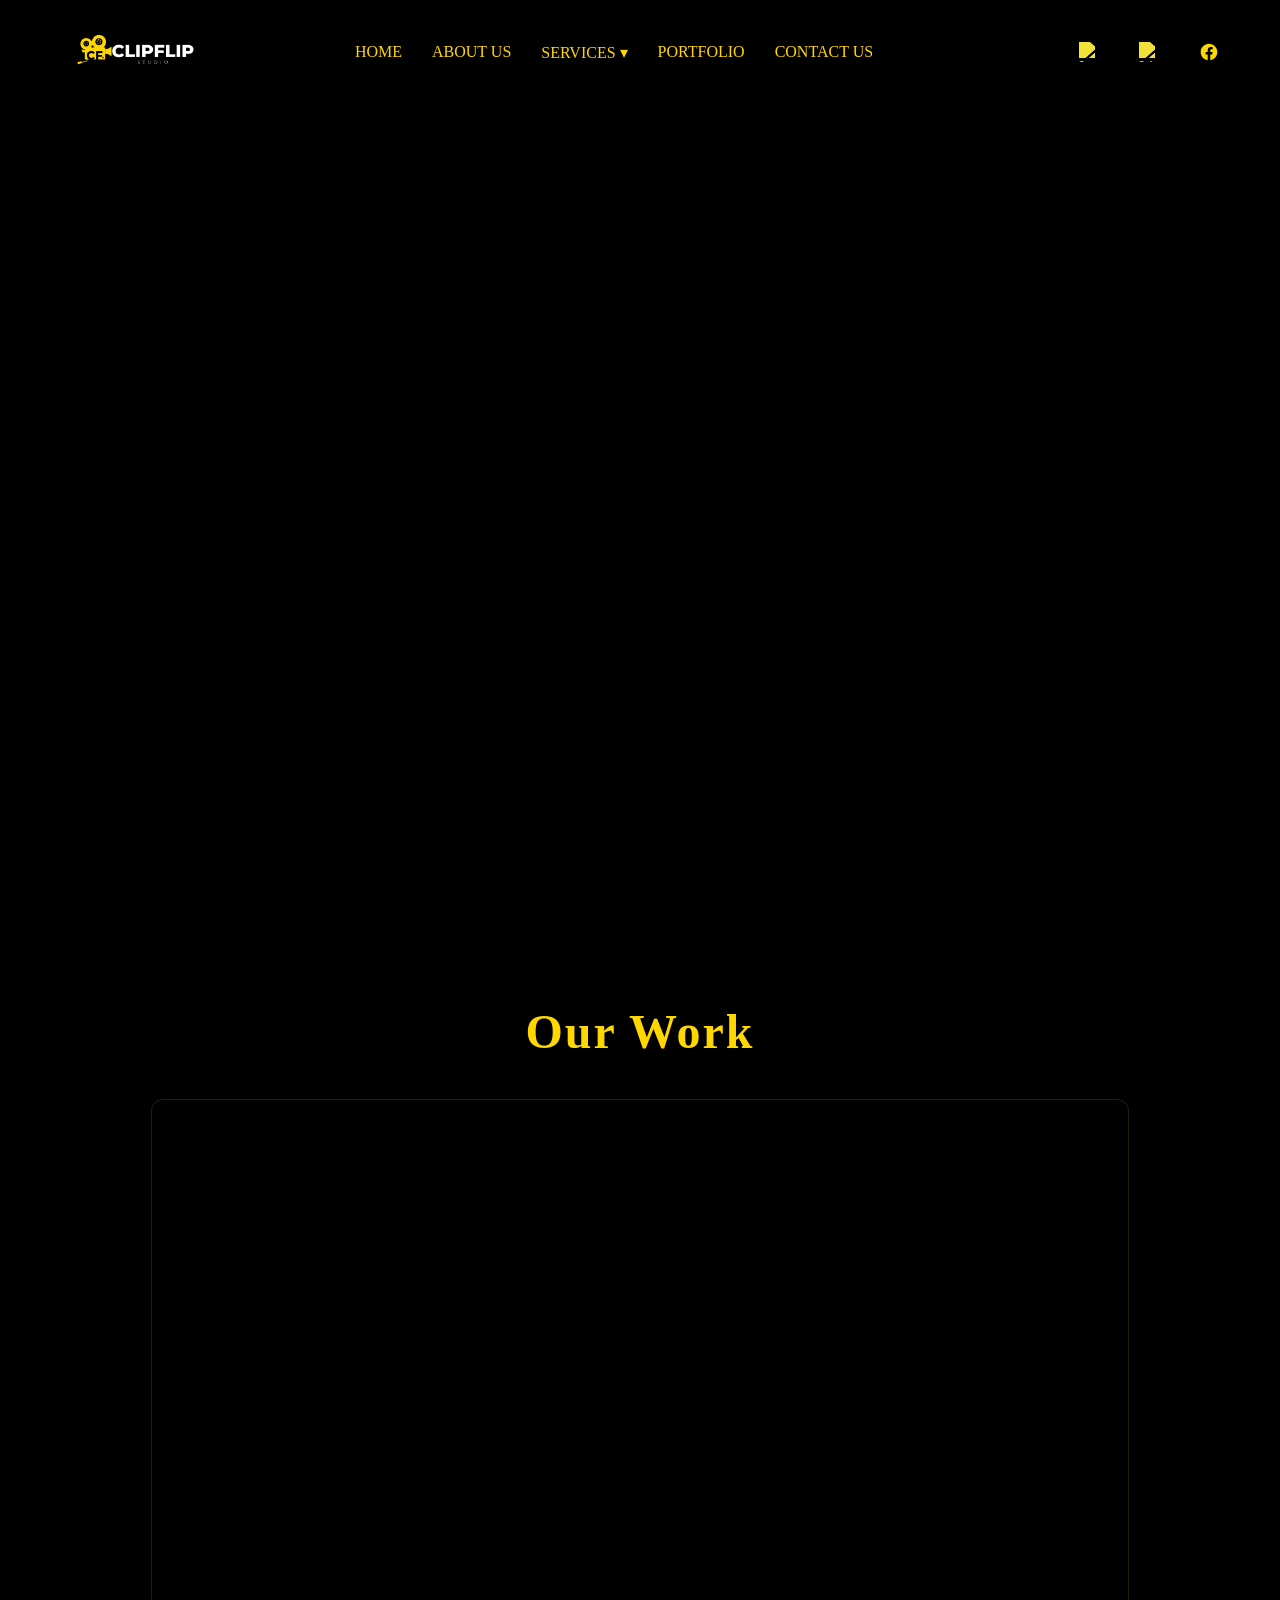
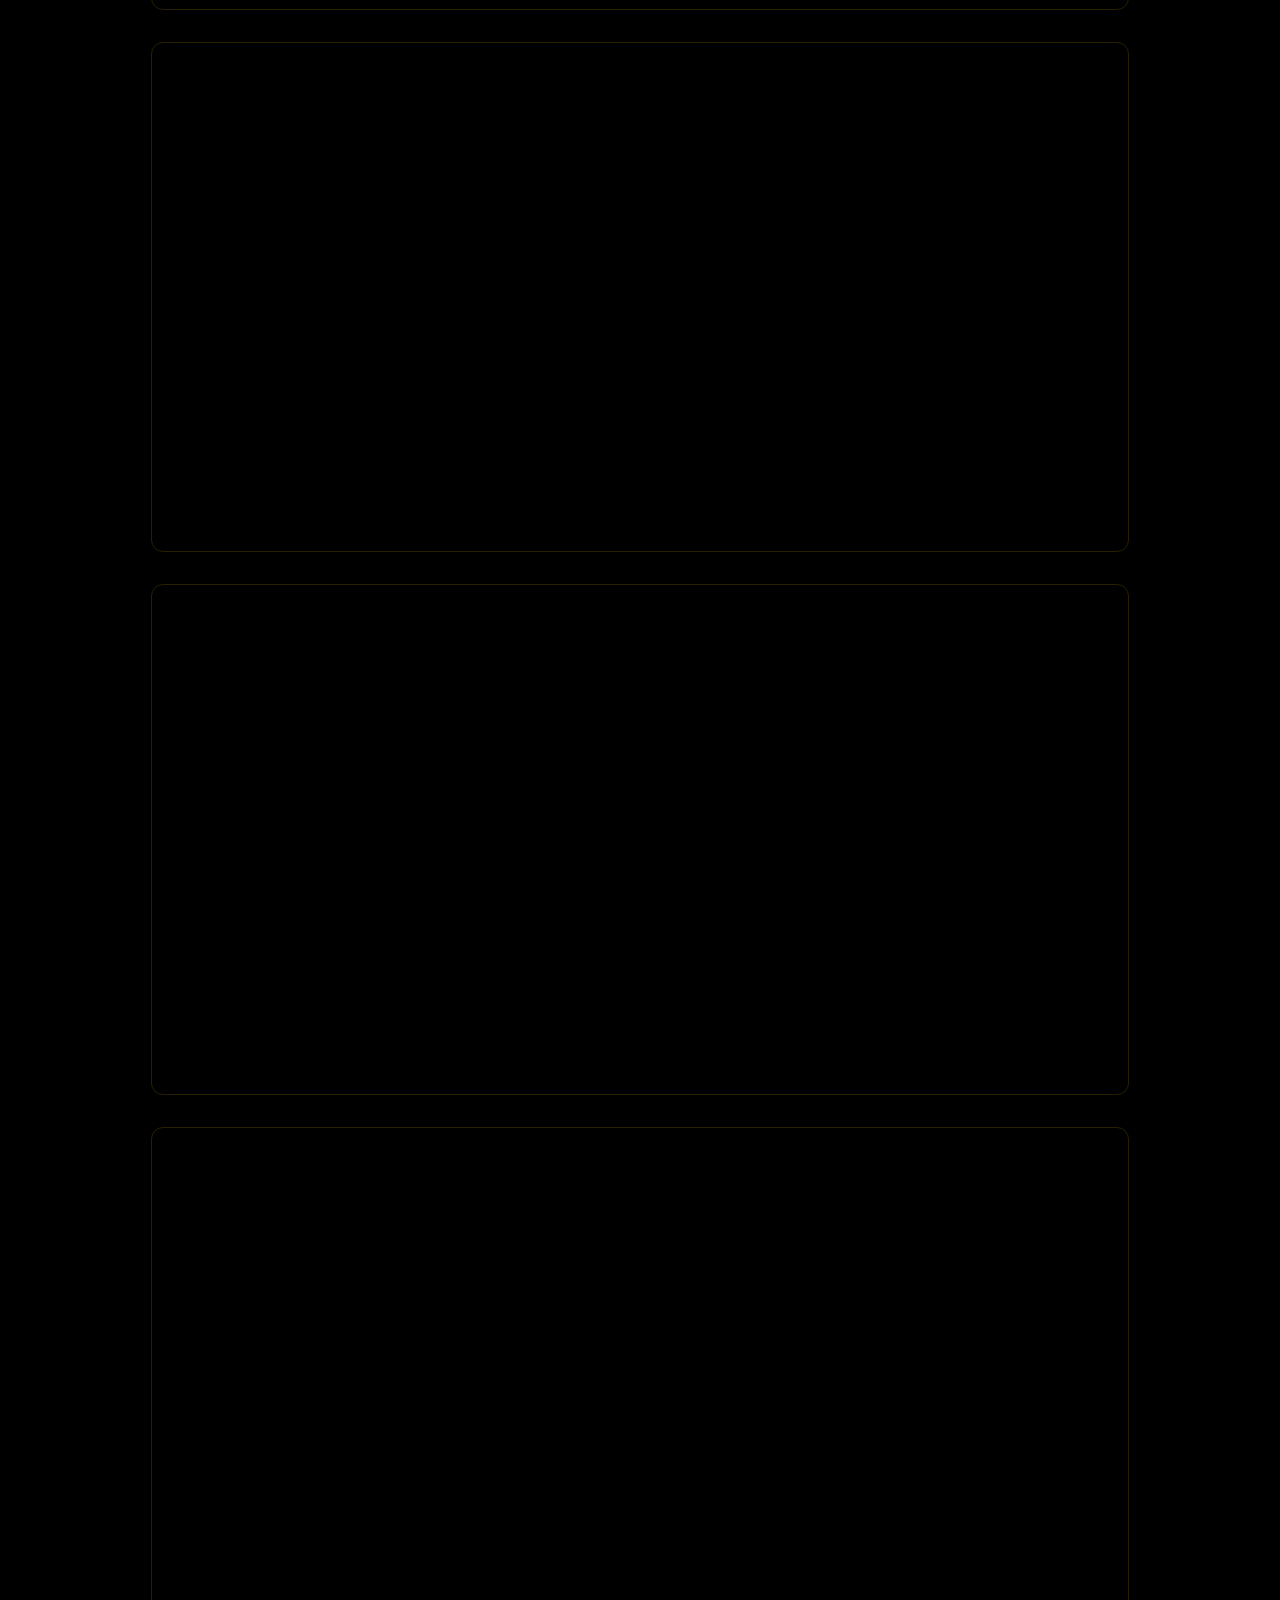
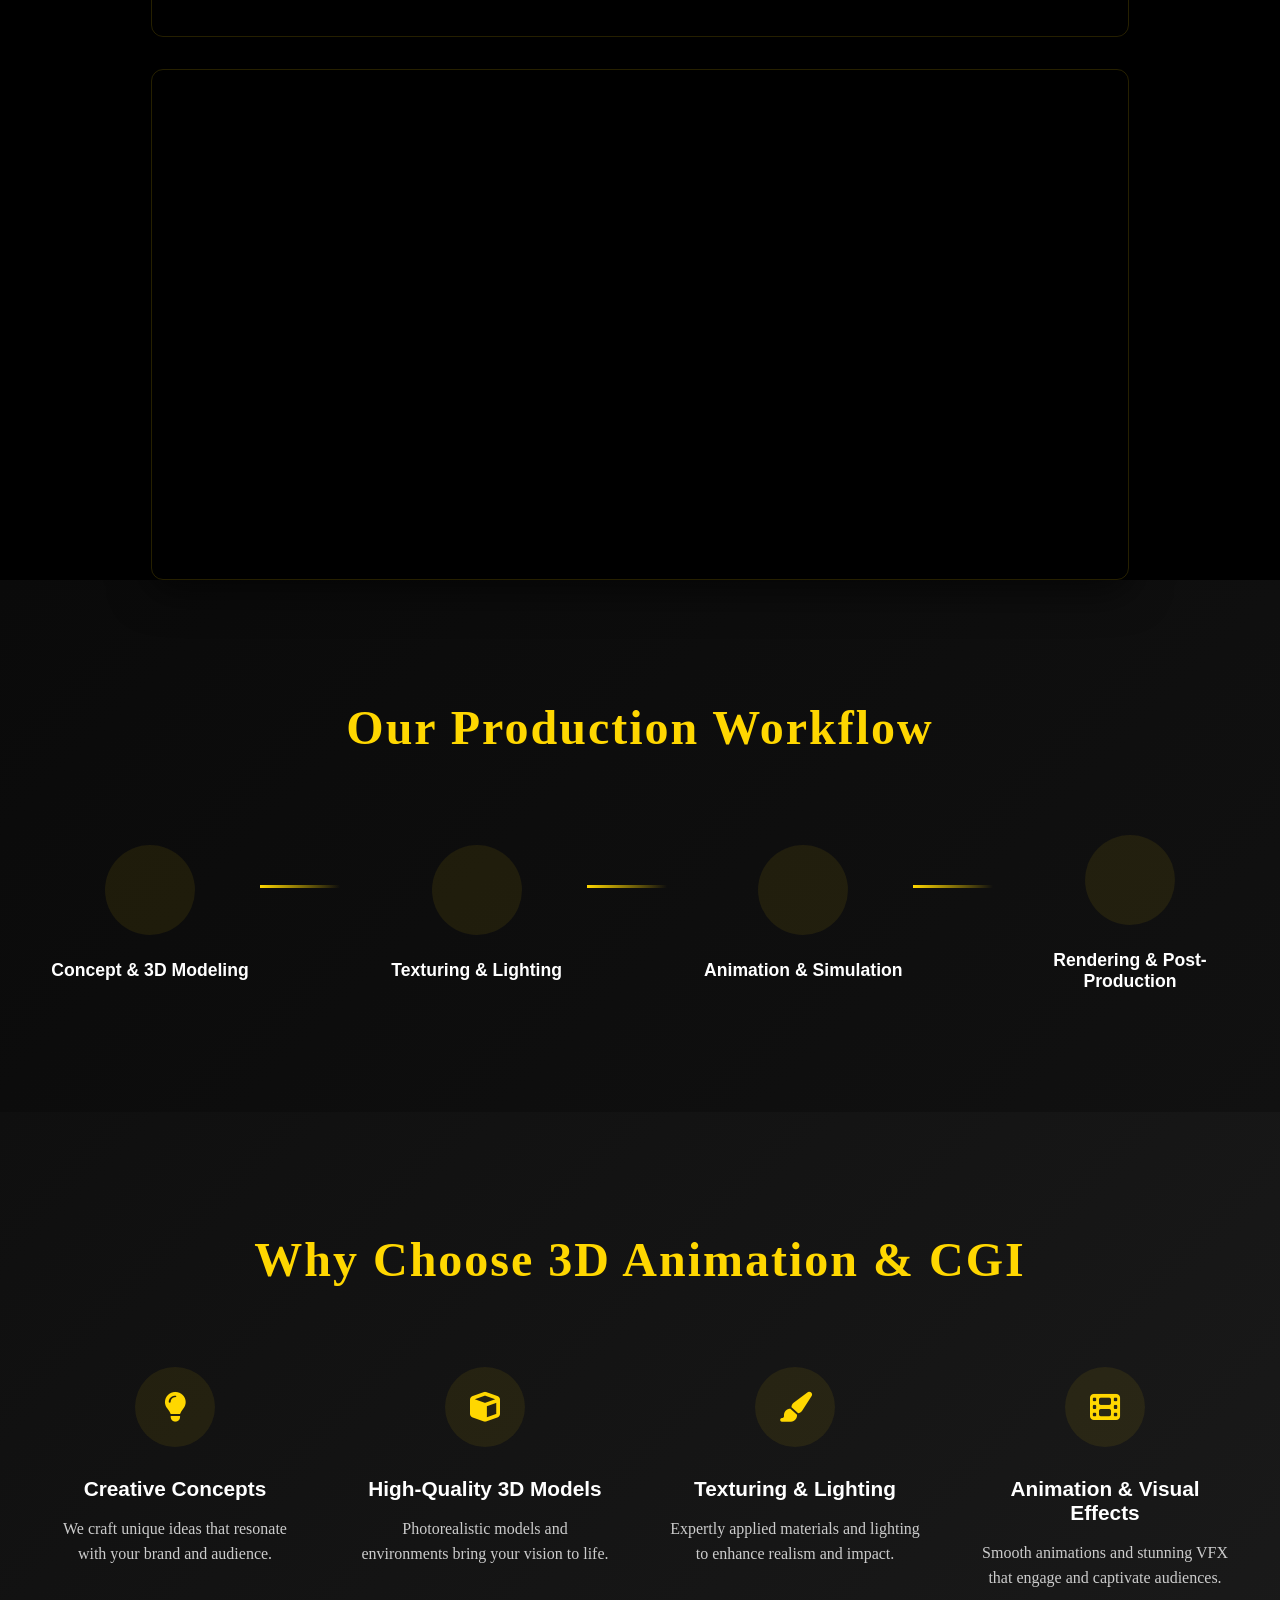
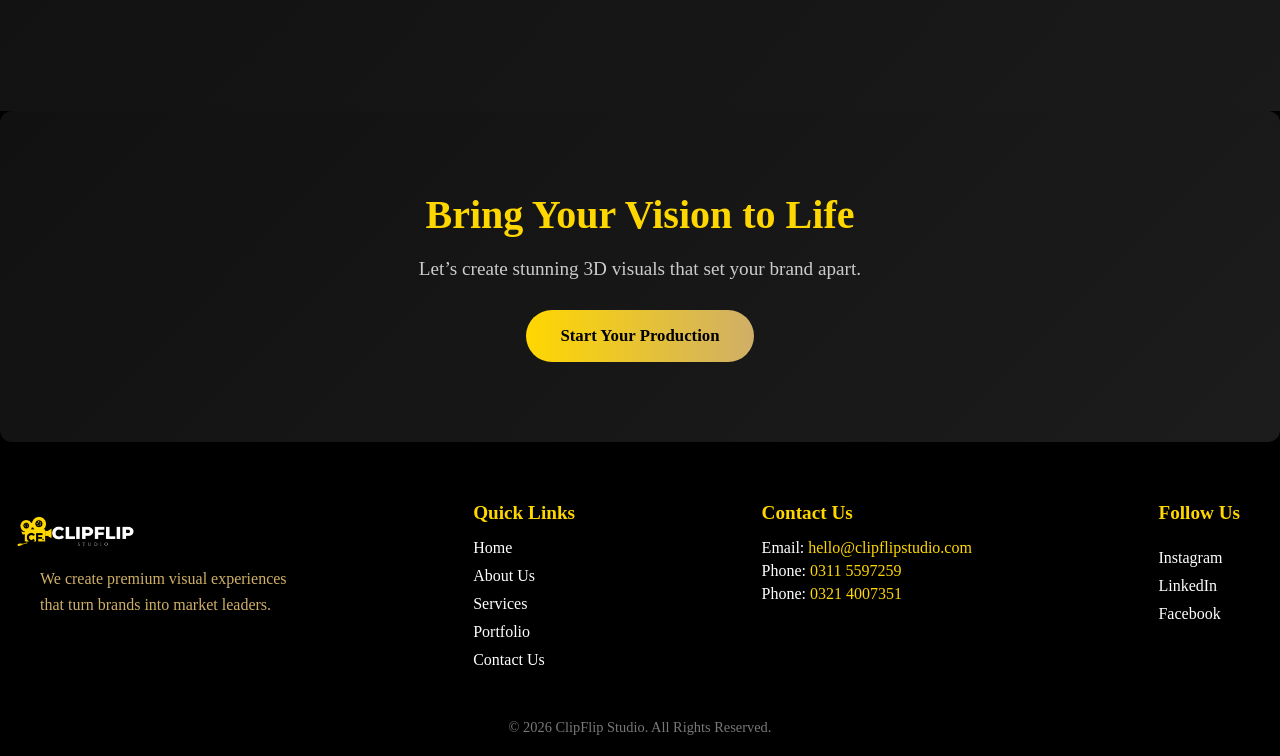
==== commit 7be94a81: "Remove texts from show reels" ====
--- a/3d-animation-cgi.html
+++ b/3d-animation-cgi.html
@@ -83,13 +83,6 @@
 </iframe>
 </div>
 
-
-  <!-- overlay content -->
-  <div class="hero-box">
-    <h1>3D Animation & CGI</h1>
-    <p>Advanced visual production for modern brands.</p>
-  </div>
-
 </section>
 
 
